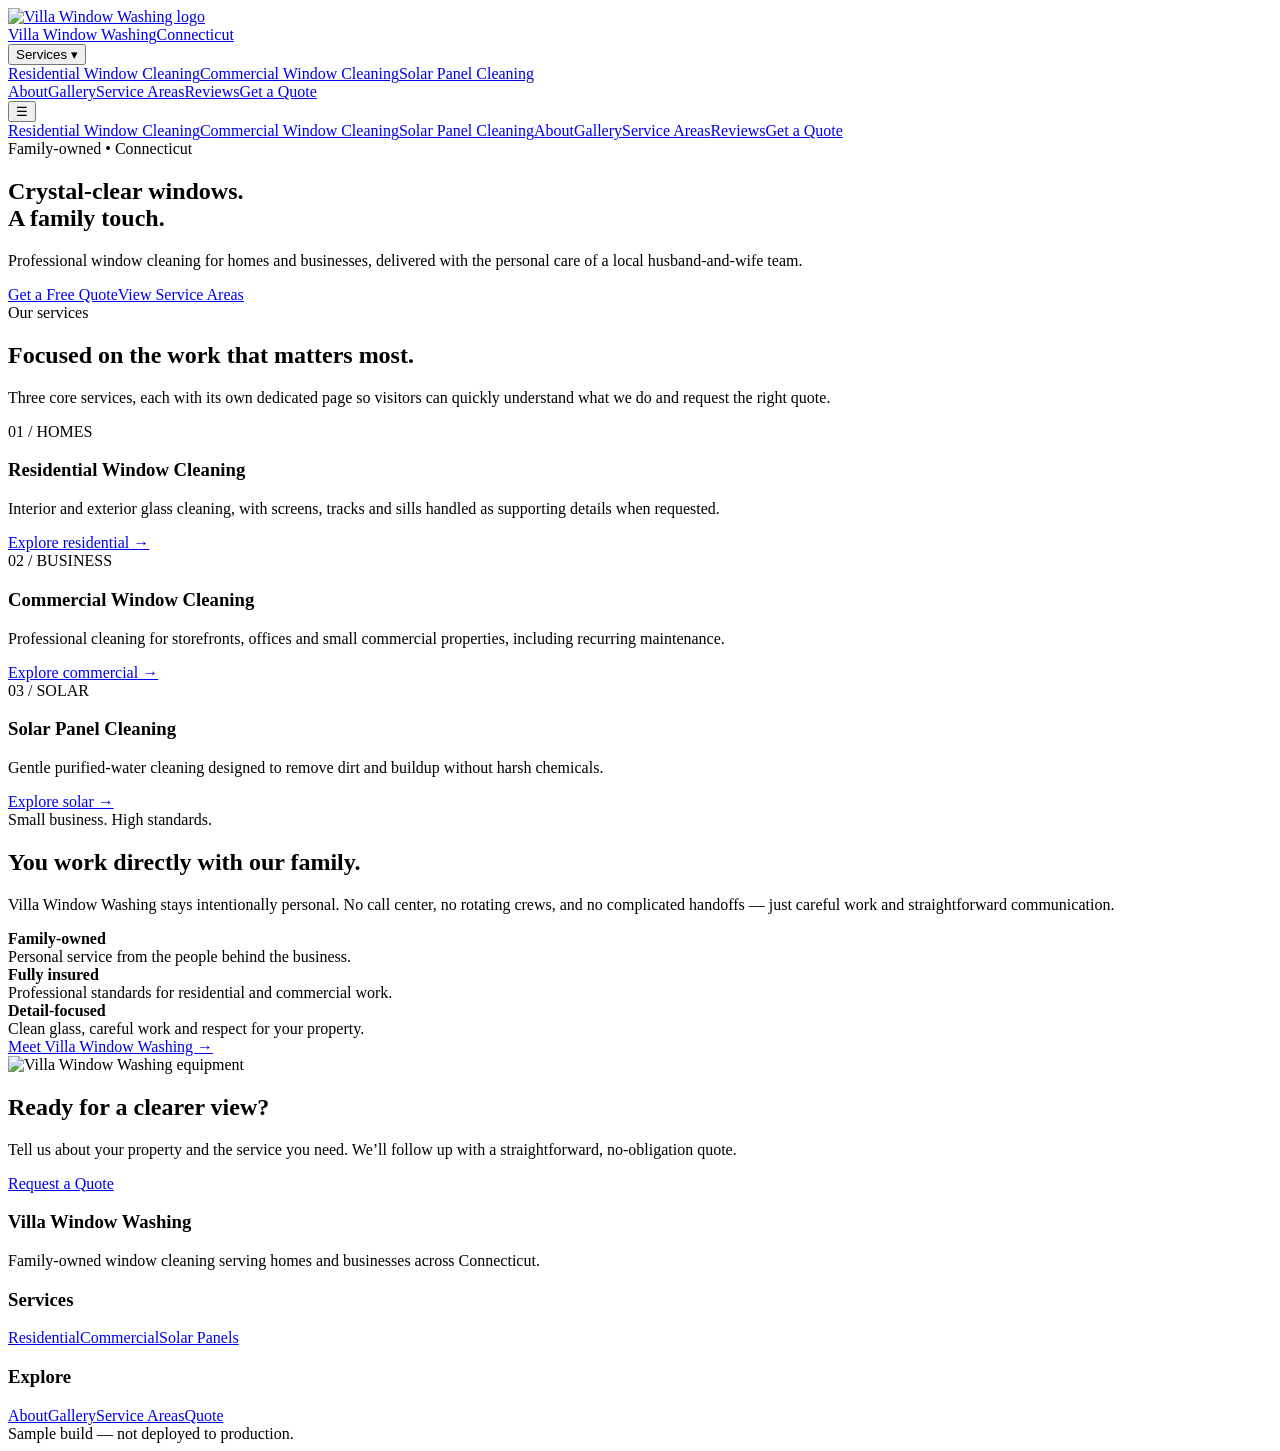
==== index.html @ 6cf1e71d "Add multi-page sample home page" ====
<!doctype html><html lang="en"><head><meta charset="utf-8"><meta name="viewport" content="width=device-width,initial-scale=1"><meta name="robots" content="noindex,nofollow"><title>Villa Window Washing — Multi-Page Sample</title><meta name="description" content="Sample multi-page expansion for Villa Window Washing."><link rel="preconnect" href="https://fonts.googleapis.com"><link rel="preconnect" href="https://fonts.gstatic.com" crossorigin><link href="https://fonts.googleapis.com/css2?family=Fraunces:opsz,wght@9..144,300..700&family=Inter:wght@400;500;600;700&display=swap" rel="stylesheet"><link rel="stylesheet" href="css/styles.css"></head><body><header><div class="wrap nav-shell"><a class="brand" href="index.html"><img src="https://villawindowwashing.com/bucket3.png" alt="Villa Window Washing logo"><div class="brand-copy">Villa Window Washing<span>Connecticut</span></div></a><nav class="desktop-nav" aria-label="Primary"><div class="dropdown"><button class="dropbtn">Services ▾</button><div class="dropdown-menu"><a href="services/residential-window-cleaning.html">Residential Window Cleaning</a><a href="services/commercial-window-cleaning.html">Commercial Window Cleaning</a><a href="services/solar-panel-cleaning.html">Solar Panel Cleaning</a></div></div><a href="about.html">About</a><a href="gallery.html">Gallery</a><a href="service-areas.html">Service Areas</a><a href="reviews.html">Reviews</a><a class="nav-cta" href="quote.html">Get a Quote</a></nav><button class="menu-toggle" aria-expanded="false" aria-label="Open navigation">☰</button></div><div class="mobile-menu"><a href="services/residential-window-cleaning.html">Residential Window Cleaning</a><a class="sub" href="services/commercial-window-cleaning.html">Commercial Window Cleaning</a><a class="sub" href="services/solar-panel-cleaning.html">Solar Panel Cleaning</a><a href="about.html">About</a><a href="gallery.html">Gallery</a><a href="service-areas.html">Service Areas</a><a href="reviews.html">Reviews</a><a href="quote.html">Get a Quote</a></div></header><main><section class="hero"><div class="wrap"><span class="eyebrow">Family-owned • Connecticut</span><h1>Crystal-clear windows.<br>A family touch.</h1><p>Professional window cleaning for homes and businesses, delivered with the personal care of a local husband-and-wife team.</p><div class="hero-actions"><a class="btn btn-primary" href="quote.html">Get a Free Quote</a><a class="btn btn-secondary" href="service-areas.html">View Service Areas</a></div></div></section><section class="alt"><div class="wrap"><div class="section-head"><span class="eyebrow">Our services</span><h2>Focused on the work that matters most.</h2><p>Three core services, each with its own dedicated page so visitors can quickly understand what we do and request the right quote.</p></div><div class="grid-3"><article class="card"><span class="card-number">01 / HOMES</span><h3>Residential Window Cleaning</h3><p>Interior and exterior glass cleaning, with screens, tracks and sills handled as supporting details when requested.</p><a class="service-link" href="services/residential-window-cleaning.html">Explore residential →</a></article><article class="card"><span class="card-number">02 / BUSINESS</span><h3>Commercial Window Cleaning</h3><p>Professional cleaning for storefronts, offices and small commercial properties, including recurring maintenance.</p><a class="service-link" href="services/commercial-window-cleaning.html">Explore commercial →</a></article><article class="card"><span class="card-number">03 / SOLAR</span><h3>Solar Panel Cleaning</h3><p>Gentle purified-water cleaning designed to remove dirt and buildup without harsh chemicals.</p><a class="service-link" href="services/solar-panel-cleaning.html">Explore solar →</a></article></div></div></section><section><div class="wrap split"><div><span class="eyebrow">Small business. High standards.</span><h2>You work directly with our family.</h2><p>Villa Window Washing stays intentionally personal. No call center, no rotating crews, and no complicated handoffs — just careful work and straightforward communication.</p><div class="checks"><div class="check"><div><b>Family-owned</b><br><span>Personal service from the people behind the business.</span></div></div><div class="check"><div><b>Fully insured</b><br><span>Professional standards for residential and commercial work.</span></div></div><div class="check"><div><b>Detail-focused</b><br><span>Clean glass, careful work and respect for your property.</span></div></div></div><a class="service-link" href="about.html">Meet Villa Window Washing →</a></div><div class="photo-card"><img src="https://villawindowwashing.com/Hose.jpg" alt="Villa Window Washing equipment"></div></div></section><section class="alt"><div class="wrap"><div class="cta-band"><div><h2>Ready for a clearer view?</h2><p>Tell us about your property and the service you need. We’ll follow up with a straightforward, no-obligation quote.</p></div><a class="btn" href="quote.html">Request a Quote</a></div></div></section></main><footer><div class="wrap"><div class="footer-grid"><div><h3>Villa Window Washing</h3><p>Family-owned window cleaning serving homes and businesses across Connecticut.</p></div><div><h3>Services</h3><a href="services/residential-window-cleaning.html">Residential</a><a href="services/commercial-window-cleaning.html">Commercial</a><a href="services/solar-panel-cleaning.html">Solar Panels</a></div><div><h3>Explore</h3><a href="about.html">About</a><a href="gallery.html">Gallery</a><a href="service-areas.html">Service Areas</a><a href="quote.html">Quote</a></div></div><div class="footer-bottom">Sample build — not deployed to production.</div></div></footer><script src="js/main.js"></script></body></html>
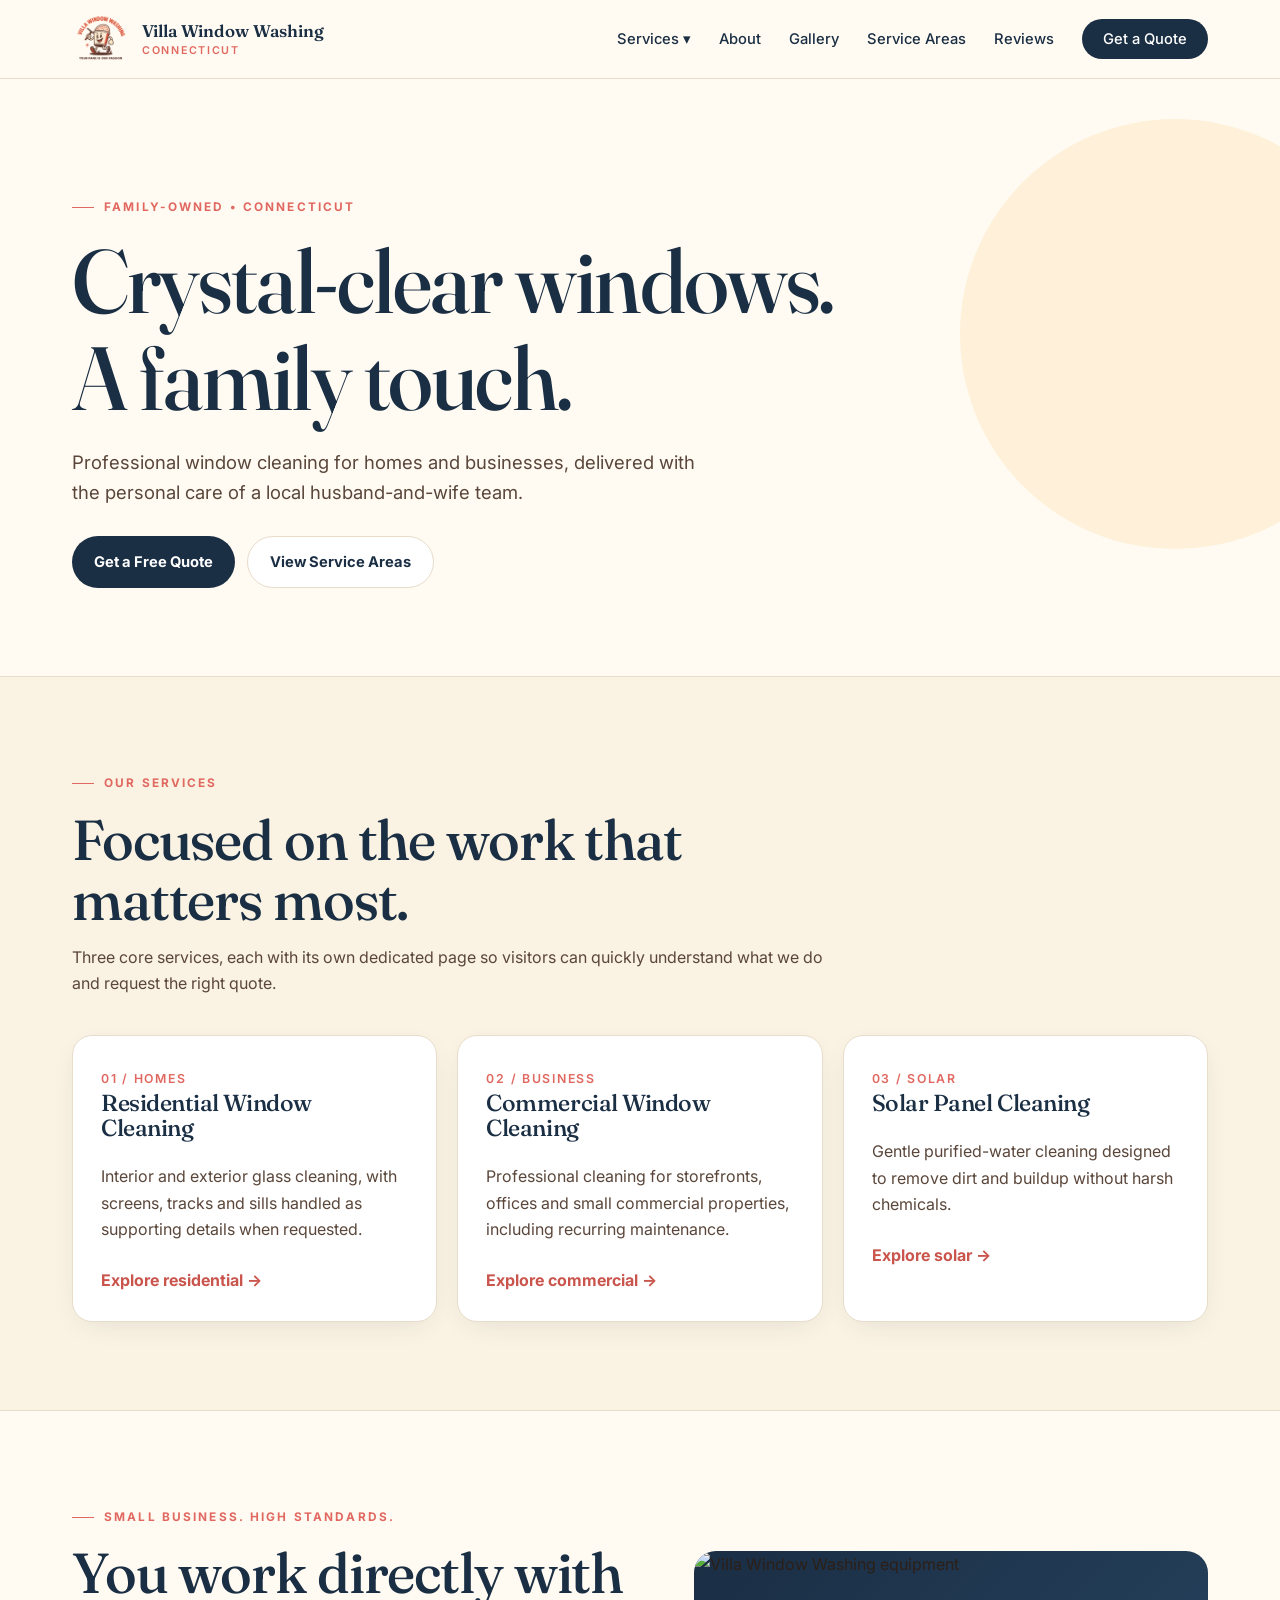
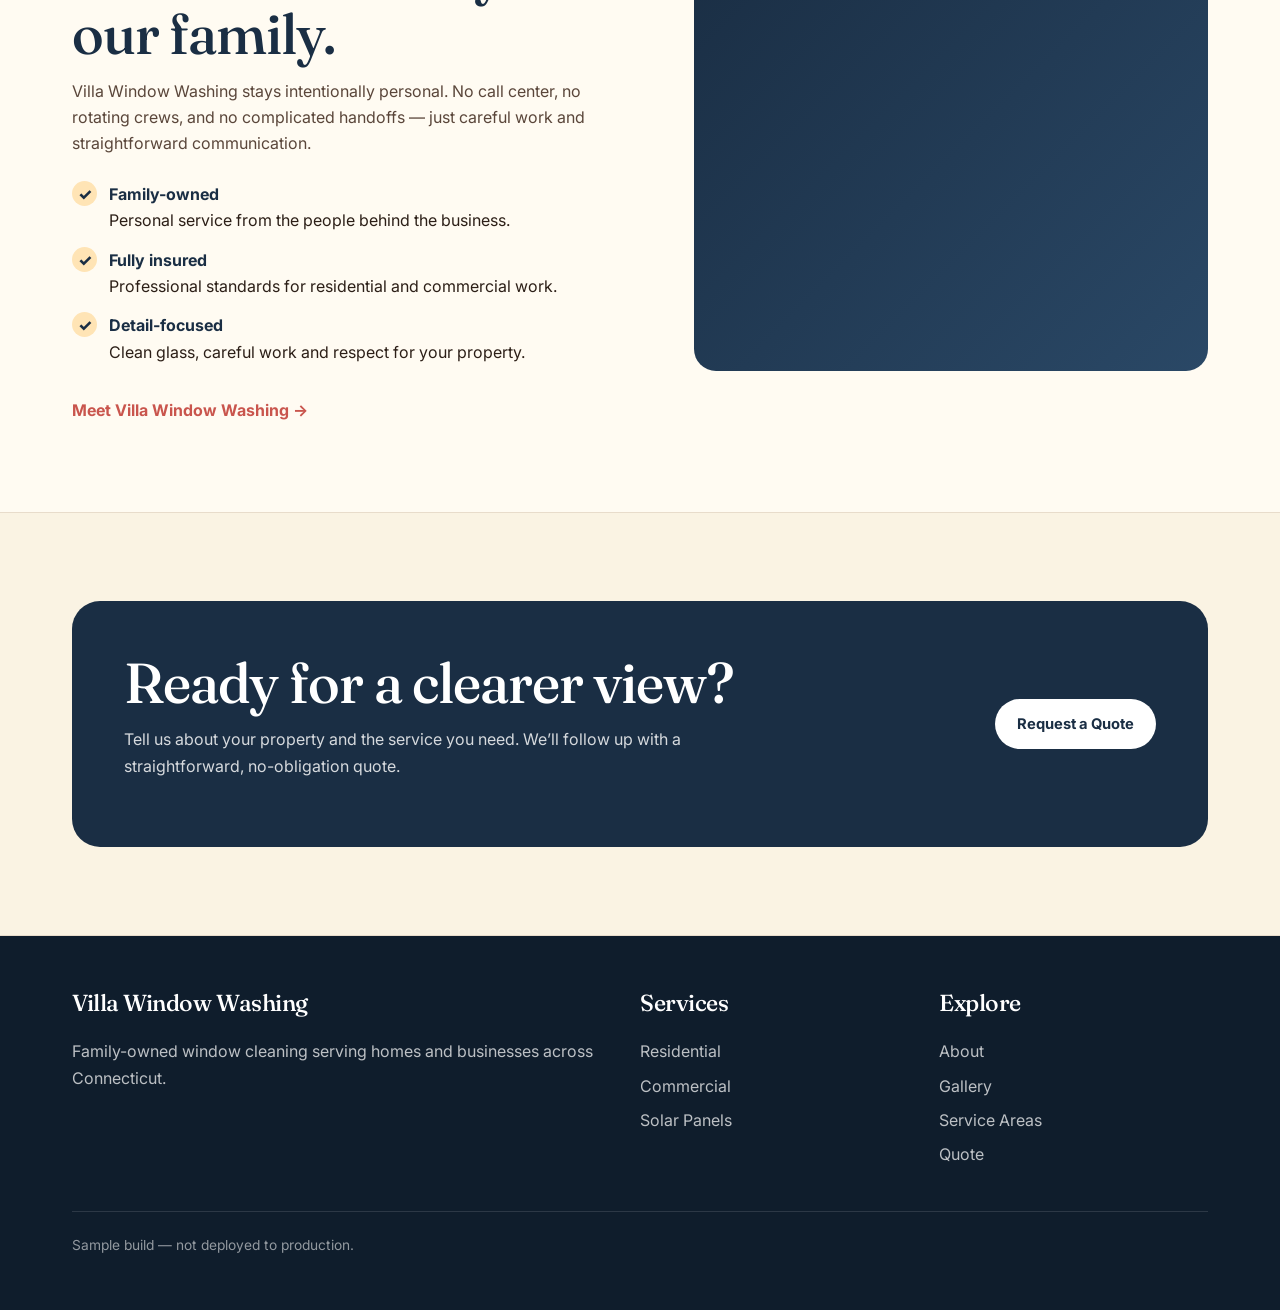
==== commit 0987ee0b: "Use local V2 logo asset" ====
--- a/index.html
+++ b/index.html
@@ -1 +1 @@
-<!doctype html><html lang="en"><head><meta charset="utf-8"><meta name="viewport" content="width=device-width,initial-scale=1"><meta name="robots" content="noindex,nofollow"><title>Villa Window Washing — Multi-Page Sample</title><meta name="description" content="Sample multi-page expansion for Villa Window Washing."><link rel="preconnect" href="https://fonts.googleapis.com"><link rel="preconnect" href="https://fonts.gstatic.com" crossorigin><link href="https://fonts.googleapis.com/css2?family=Fraunces:opsz,wght@9..144,300..700&family=Inter:wght@400;500;600;700&display=swap" rel="stylesheet"><link rel="stylesheet" href="css/styles.css"></head><body><header><div class="wrap nav-shell"><a class="brand" href="index.html"><img src="https://villawindowwashing.com/bucket3.png" alt="Villa Window Washing logo"><div class="brand-copy">Villa Window Washing<span>Connecticut</span></div></a><nav class="desktop-nav" aria-label="Primary"><div class="dropdown"><button class="dropbtn">Services ▾</button><div class="dropdown-menu"><a href="services/residential-window-cleaning.html">Residential Window Cleaning</a><a href="services/commercial-window-cleaning.html">Commercial Window Cleaning</a><a href="services/solar-panel-cleaning.html">Solar Panel Cleaning</a></div></div><a href="about.html">About</a><a href="gallery.html">Gallery</a><a href="service-areas.html">Service Areas</a><a href="reviews.html">Reviews</a><a class="nav-cta" href="quote.html">Get a Quote</a></nav><button class="menu-toggle" aria-expanded="false" aria-label="Open navigation">☰</button></div><div class="mobile-menu"><a href="services/residential-window-cleaning.html">Residential Window Cleaning</a><a class="sub" href="services/commercial-window-cleaning.html">Commercial Window Cleaning</a><a class="sub" href="services/solar-panel-cleaning.html">Solar Panel Cleaning</a><a href="about.html">About</a><a href="gallery.html">Gallery</a><a href="service-areas.html">Service Areas</a><a href="reviews.html">Reviews</a><a href="quote.html">Get a Quote</a></div></header><main><section class="hero"><div class="wrap"><span class="eyebrow">Family-owned • Connecticut</span><h1>Crystal-clear windows.<br>A family touch.</h1><p>Professional window cleaning for homes and businesses, delivered with the personal care of a local husband-and-wife team.</p><div class="hero-actions"><a class="btn btn-primary" href="quote.html">Get a Free Quote</a><a class="btn btn-secondary" href="service-areas.html">View Service Areas</a></div></div></section><section class="alt"><div class="wrap"><div class="section-head"><span class="eyebrow">Our services</span><h2>Focused on the work that matters most.</h2><p>Three core services, each with its own dedicated page so visitors can quickly understand what we do and request the right quote.</p></div><div class="grid-3"><article class="card"><span class="card-number">01 / HOMES</span><h3>Residential Window Cleaning</h3><p>Interior and exterior glass cleaning, with screens, tracks and sills handled as supporting details when requested.</p><a class="service-link" href="services/residential-window-cleaning.html">Explore residential →</a></article><article class="card"><span class="card-number">02 / BUSINESS</span><h3>Commercial Window Cleaning</h3><p>Professional cleaning for storefronts, offices and small commercial properties, including recurring maintenance.</p><a class="service-link" href="services/commercial-window-cleaning.html">Explore commercial →</a></article><article class="card"><span class="card-number">03 / SOLAR</span><h3>Solar Panel Cleaning</h3><p>Gentle purified-water cleaning designed to remove dirt and buildup without harsh chemicals.</p><a class="service-link" href="services/solar-panel-cleaning.html">Explore solar →</a></article></div></div></section><section><div class="wrap split"><div><span class="eyebrow">Small business. High standards.</span><h2>You work directly with our family.</h2><p>Villa Window Washing stays intentionally personal. No call center, no rotating crews, and no complicated handoffs — just careful work and straightforward communication.</p><div class="checks"><div class="check"><div><b>Family-owned</b><br><span>Personal service from the people behind the business.</span></div></div><div class="check"><div><b>Fully insured</b><br><span>Professional standards for residential and commercial work.</span></div></div><div class="check"><div><b>Detail-focused</b><br><span>Clean glass, careful work and respect for your property.</span></div></div></div><a class="service-link" href="about.html">Meet Villa Window Washing →</a></div><div class="photo-card"><img src="https://villawindowwashing.com/Hose.jpg" alt="Villa Window Washing equipment"></div></div></section><section class="alt"><div class="wrap"><div class="cta-band"><div><h2>Ready for a clearer view?</h2><p>Tell us about your property and the service you need. We’ll follow up with a straightforward, no-obligation quote.</p></div><a class="btn" href="quote.html">Request a Quote</a></div></div></section></main><footer><div class="wrap"><div class="footer-grid"><div><h3>Villa Window Washing</h3><p>Family-owned window cleaning serving homes and businesses across Connecticut.</p></div><div><h3>Services</h3><a href="services/residential-window-cleaning.html">Residential</a><a href="services/commercial-window-cleaning.html">Commercial</a><a href="services/solar-panel-cleaning.html">Solar Panels</a></div><div><h3>Explore</h3><a href="about.html">About</a><a href="gallery.html">Gallery</a><a href="service-areas.html">Service Areas</a><a href="quote.html">Quote</a></div></div><div class="footer-bottom">Sample build — not deployed to production.</div></div></footer><script src="js/main.js"></script></body></html>+<!doctype html><html lang="en"><head><meta charset="utf-8"><meta name="viewport" content="width=device-width,initial-scale=1"><meta name="robots" content="noindex,nofollow"><title>Villa Window Washing — Multi-Page Sample</title><meta name="description" content="Sample multi-page expansion for Villa Window Washing."><link rel="preconnect" href="https://fonts.googleapis.com"><link rel="preconnect" href="https://fonts.gstatic.com" crossorigin><link href="https://fonts.googleapis.com/css2?family=Fraunces:opsz,wght@9..144,300..700&family=Inter:wght@400;500;600;700&display=swap" rel="stylesheet"><link rel="stylesheet" href="css/styles.css"></head><body><header><div class="wrap nav-shell"><a class="brand" href="index.html"><img src="/images/brand/bucket3.png" alt="Villa Window Washing logo"><div class="brand-copy">Villa Window Washing<span>Connecticut</span></div></a><nav class="desktop-nav" aria-label="Primary"><div class="dropdown"><button class="dropbtn">Services ▾</button><div class="dropdown-menu"><a href="services/residential-window-cleaning.html">Residential Window Cleaning</a><a href="services/commercial-window-cleaning.html">Commercial Window Cleaning</a><a href="services/solar-panel-cleaning.html">Solar Panel Cleaning</a></div></div><a href="about.html">About</a><a href="gallery.html">Gallery</a><a href="service-areas.html">Service Areas</a><a href="reviews.html">Reviews</a><a class="nav-cta" href="quote.html">Get a Quote</a></nav><button class="menu-toggle" aria-expanded="false" aria-label="Open navigation">☰</button></div><div class="mobile-menu"><a href="services/residential-window-cleaning.html">Residential Window Cleaning</a><a class="sub" href="services/commercial-window-cleaning.html">Commercial Window Cleaning</a><a class="sub" href="services/solar-panel-cleaning.html">Solar Panel Cleaning</a><a href="about.html">About</a><a href="gallery.html">Gallery</a><a href="service-areas.html">Service Areas</a><a href="reviews.html">Reviews</a><a href="quote.html">Get a Quote</a></div></header><main><section class="hero"><div class="wrap"><span class="eyebrow">Family-owned • Connecticut</span><h1>Crystal-clear windows.<br>A family touch.</h1><p>Professional window cleaning for homes and businesses, delivered with the personal care of a local husband-and-wife team.</p><div class="hero-actions"><a class="btn btn-primary" href="quote.html">Get a Free Quote</a><a class="btn btn-secondary" href="service-areas.html">View Service Areas</a></div></div></section><section class="alt"><div class="wrap"><div class="section-head"><span class="eyebrow">Our services</span><h2>Focused on the work that matters most.</h2><p>Three core services, each with its own dedicated page so visitors can quickly understand what we do and request the right quote.</p></div><div class="grid-3"><article class="card"><span class="card-number">01 / HOMES</span><h3>Residential Window Cleaning</h3><p>Interior and exterior glass cleaning, with screens, tracks and sills handled as supporting details when requested.</p><a class="service-link" href="services/residential-window-cleaning.html">Explore residential →</a></article><article class="card"><span class="card-number">02 / BUSINESS</span><h3>Commercial Window Cleaning</h3><p>Professional cleaning for storefronts, offices and small commercial properties, including recurring maintenance.</p><a class="service-link" href="services/commercial-window-cleaning.html">Explore commercial →</a></article><article class="card"><span class="card-number">03 / SOLAR</span><h3>Solar Panel Cleaning</h3><p>Gentle purified-water cleaning designed to remove dirt and buildup without harsh chemicals.</p><a class="service-link" href="services/solar-panel-cleaning.html">Explore solar →</a></article></div></div></section><section><div class="wrap split"><div><span class="eyebrow">Small business. High standards.</span><h2>You work directly with our family.</h2><p>Villa Window Washing stays intentionally personal. No call center, no rotating crews, and no complicated handoffs — just careful work and straightforward communication.</p><div class="checks"><div class="check"><div><b>Family-owned</b><br><span>Personal service from the people behind the business.</span></div></div><div class="check"><div><b>Fully insured</b><br><span>Professional standards for residential and commercial work.</span></div></div><div class="check"><div><b>Detail-focused</b><br><span>Clean glass, careful work and respect for your property.</span></div></div></div><a class="service-link" href="about.html">Meet Villa Window Washing →</a></div><div class="photo-card"><img src="https://villawindowwashing.com/Hose.jpg" alt="Villa Window Washing equipment"></div></div></section><section class="alt"><div class="wrap"><div class="cta-band"><div><h2>Ready for a clearer view?</h2><p>Tell us about your property and the service you need. We’ll follow up with a straightforward, no-obligation quote.</p></div><a class="btn" href="quote.html">Request a Quote</a></div></div></section></main><footer><div class="wrap"><div class="footer-grid"><div><h3>Villa Window Washing</h3><p>Family-owned window cleaning serving homes and businesses across Connecticut.</p></div><div><h3>Services</h3><a href="services/residential-window-cleaning.html">Residential</a><a href="services/commercial-window-cleaning.html">Commercial</a><a href="services/solar-panel-cleaning.html">Solar Panels</a></div><div><h3>Explore</h3><a href="about.html">About</a><a href="gallery.html">Gallery</a><a href="service-areas.html">Service Areas</a><a href="quote.html">Quote</a></div></div><div class="footer-bottom">Sample build — not deployed to production.</div></div></footer><script src="js/main.js"></script></body></html>
--- a/css/styles.css
+++ b/css/styles.css
@@ -0,0 +1,21 @@
+:root {
+  --coral:#e16860; --coral-deep:#c9554d; --coral-soft:#f5b5af;
+  --peach:#ffe4b5; --peach-soft:#fff1d9; --cream:#fffbf2; --cream-warm:#faf3e3;
+  --navy:#1a2e44; --navy-deep:#0f1d2c; --navy-soft:#2a4866;
+  --ink:#2c1f17; --ink-soft:#5a463a; --line:#e8dccb;
+  --radius-sm:6px; --radius:12px; --radius-lg:20px;
+  --shadow-soft:0 8px 30px -12px rgba(26,46,68,.15);
+  --shadow-hover:0 20px 40px -15px rgba(26,46,68,.25);
+  --max-w:1200px;
+}
+*{box-sizing:border-box} html{scroll-behavior:smooth} body{margin:0;font-family:Inter,sans-serif;background:var(--cream);color:var(--ink);line-height:1.65;-webkit-font-smoothing:antialiased}
+a{color:inherit} img{max-width:100%;display:block}
+h1,h2,h3,h4{font-family:Fraunces,serif;color:var(--navy);font-weight:500;line-height:1.08;letter-spacing:-.02em;margin-top:0}
+h1{font-size:clamp(3rem,7vw,6.4rem);max-width:900px;margin-bottom:1.25rem} h2{font-size:clamp(2.2rem,4.4vw,4rem);margin-bottom:.8rem} h3{font-size:1.45rem} p{color:var(--ink-soft);margin:0 0 1rem}.wrap{max-width:var(--max-w);margin:auto;padding:0 32px}.eyebrow{display:inline-flex;align-items:center;gap:10px;color:var(--coral);font-weight:700;text-transform:uppercase;font-size:.74rem;letter-spacing:.18em;margin-bottom:1rem}.eyebrow:before{content:"";width:22px;height:1px;background:var(--coral)}
+header{position:sticky;top:0;z-index:1000;background:rgba(255,251,242,.94);backdrop-filter:blur(14px);border-bottom:1px solid var(--line)}.nav-shell{height:78px;display:flex;align-items:center;justify-content:space-between;gap:24px}.brand{text-decoration:none;display:flex;align-items:center;gap:12px}.brand img{width:58px;height:58px;object-fit:contain}.brand-copy{font-family:Fraunces,serif;font-size:1.06rem;font-weight:600;color:var(--navy);line-height:1.05}.brand-copy span{display:block;font-family:Inter,sans-serif;color:var(--coral);font-size:.67rem;text-transform:uppercase;letter-spacing:.16em;margin-top:5px}.desktop-nav{display:flex;align-items:center;gap:28px}.desktop-nav>a,.dropbtn{border:0;background:none;text-decoration:none;color:var(--navy);font:500 .92rem Inter,sans-serif;cursor:pointer;padding:28px 0}.desktop-nav>a:not(.nav-cta):hover,.dropbtn:hover{color:var(--coral)}.nav-cta{background:var(--navy)!important;color:#fff!important;padding:11px 21px!important;border-radius:999px;text-decoration:none}.nav-cta:hover{background:var(--coral)!important}.dropdown{position:relative}.dropdown-menu{display:none;position:absolute;top:67px;left:-18px;width:300px;background:#fff;border:1px solid var(--line);border-radius:16px;padding:10px;box-shadow:var(--shadow-hover)}.dropdown:hover .dropdown-menu,.dropdown:focus-within .dropdown-menu{display:block}.dropdown-menu a{display:block;padding:12px 14px;border-radius:10px;text-decoration:none;color:var(--navy);font-size:.91rem}.dropdown-menu a:hover{background:var(--peach-soft);color:var(--coral-deep)}.menu-toggle{display:none;border:1px solid var(--line);background:#fff;width:45px;height:45px;border-radius:50%;font-size:1.2rem;color:var(--navy)}.mobile-menu{display:none;border-top:1px solid var(--line);padding:16px 32px 24px}.mobile-menu.open{display:block}.mobile-menu a{display:block;padding:11px 0;text-decoration:none;color:var(--navy);font-weight:600}.mobile-menu .sub{padding-left:18px;font-weight:500;color:var(--ink-soft)}
+.hero{padding:110px 0 88px;position:relative;overflow:hidden}.hero:after{content:"";position:absolute;width:430px;height:430px;border-radius:50%;background:var(--peach-soft);right:-110px;top:40px;z-index:-1}.hero p{font-size:1.16rem;max-width:650px}.hero-actions{display:flex;gap:12px;flex-wrap:wrap;margin-top:28px}.btn{display:inline-flex;align-items:center;justify-content:center;padding:13px 22px;border-radius:999px;text-decoration:none;font-weight:700;font-size:.92rem}.btn-primary{background:var(--navy);color:white}.btn-primary:hover{background:var(--coral)}.btn-secondary{border:1px solid var(--line);background:#fff;color:var(--navy)}
+section{padding:88px 0}.alt{background:var(--cream-warm);border-top:1px solid var(--line);border-bottom:1px solid var(--line)}.section-head{max-width:760px;margin-bottom:38px}.grid-3{display:grid;grid-template-columns:repeat(3,1fr);gap:20px}.grid-2{display:grid;grid-template-columns:repeat(2,1fr);gap:24px}.card{background:#fff;border:1px solid var(--line);border-radius:var(--radius-lg);padding:28px;box-shadow:var(--shadow-soft);transition:.25s}.card:hover{transform:translateY(-4px);box-shadow:var(--shadow-hover)}.card-number{font:600 .77rem Inter,sans-serif;color:var(--coral);letter-spacing:.14em}.service-link{display:inline-block;margin-top:8px;color:var(--coral-deep);font-weight:700;text-decoration:none}.photo-card{overflow:hidden;border-radius:22px;min-height:420px;background:linear-gradient(135deg,var(--navy),var(--navy-soft));position:relative}.photo-card img{width:100%;height:100%;object-fit:cover;position:absolute}.split{display:grid;grid-template-columns:1.05fr .95fr;gap:54px;align-items:center}.checks{display:grid;gap:13px;margin:24px 0}.check{display:flex;gap:12px}.check b{color:var(--navy)}.check:before{content:"✓";display:grid;place-items:center;width:25px;height:25px;min-width:25px;border-radius:50%;background:var(--peach);color:var(--navy);font-weight:800}.cta-band{background:var(--navy);border-radius:28px;padding:52px;color:white;display:flex;align-items:center;justify-content:space-between;gap:30px}.cta-band h2,.cta-band p{color:white}.cta-band p{opacity:.82;max-width:620px}.cta-band .btn{background:white;color:var(--navy)}
+.quote-form{display:grid;grid-template-columns:1fr 1fr;gap:18px}.field{display:flex;flex-direction:column;gap:7px}.field.full{grid-column:1/-1}.field label{font-weight:700;color:var(--navy);font-size:.88rem}.field input,.field select,.field textarea{font:inherit;padding:14px;border:1px solid var(--line);border-radius:12px;background:white;color:var(--ink)}.field textarea{min-height:135px;resize:vertical}.gallery-grid{columns:3 280px;column-gap:18px}.gallery-grid img{width:100%;border-radius:16px;margin-bottom:18px;break-inside:avoid;border:1px solid var(--line)}.review{font-family:Fraunces,serif;font-size:1.25rem;color:var(--navy)}.cities{display:flex;flex-wrap:wrap;gap:10px}.pill{border:1px solid var(--line);background:#fff;border-radius:999px;padding:9px 14px;color:var(--navy);font-weight:600;font-size:.88rem}
+footer{padding:54px 0;background:var(--navy-deep);color:white}.footer-grid{display:grid;grid-template-columns:2fr 1fr 1fr;gap:30px}.footer-grid p,.footer-grid a{color:rgba(255,255,255,.72)}.footer-grid a{text-decoration:none;display:block;margin:8px 0}.footer-grid h3{color:white}.footer-bottom{border-top:1px solid rgba(255,255,255,.12);margin-top:35px;padding-top:22px;color:rgba(255,255,255,.55);font-size:.86rem}
+@media(max-width:900px){.desktop-nav{display:none}.menu-toggle{display:block}.split,.grid-3,.grid-2,.footer-grid{grid-template-columns:1fr}.hero{padding:80px 0 64px}.wrap{padding:0 22px}.cta-band{align-items:flex-start;flex-direction:column}.gallery-grid{columns:2}.photo-card{min-height:330px}}
+@media(max-width:600px){h1{font-size:clamp(2.7rem,13vw,4.3rem)}section{padding:65px 0}.gallery-grid{columns:1}.quote-form{grid-template-columns:1fr}.field.full{grid-column:auto}.brand-copy{display:none}.nav-shell{height:70px}}
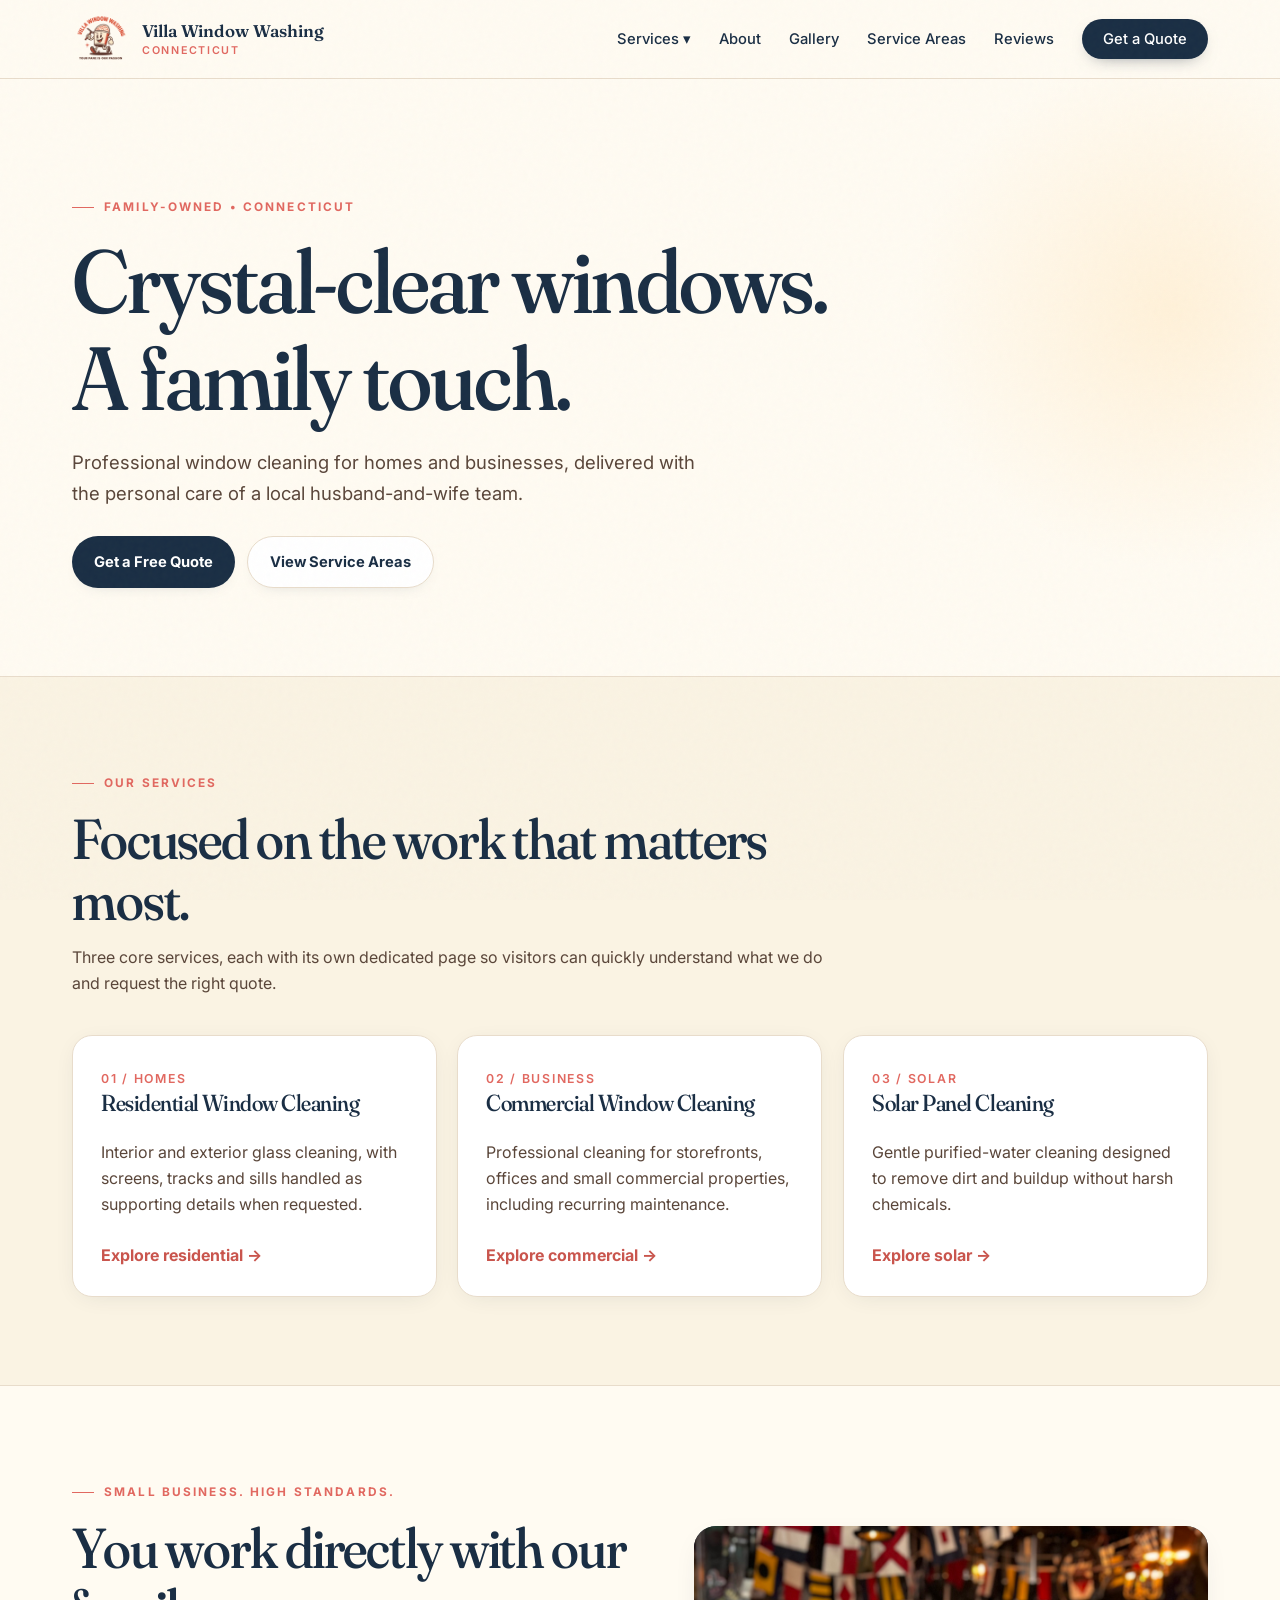
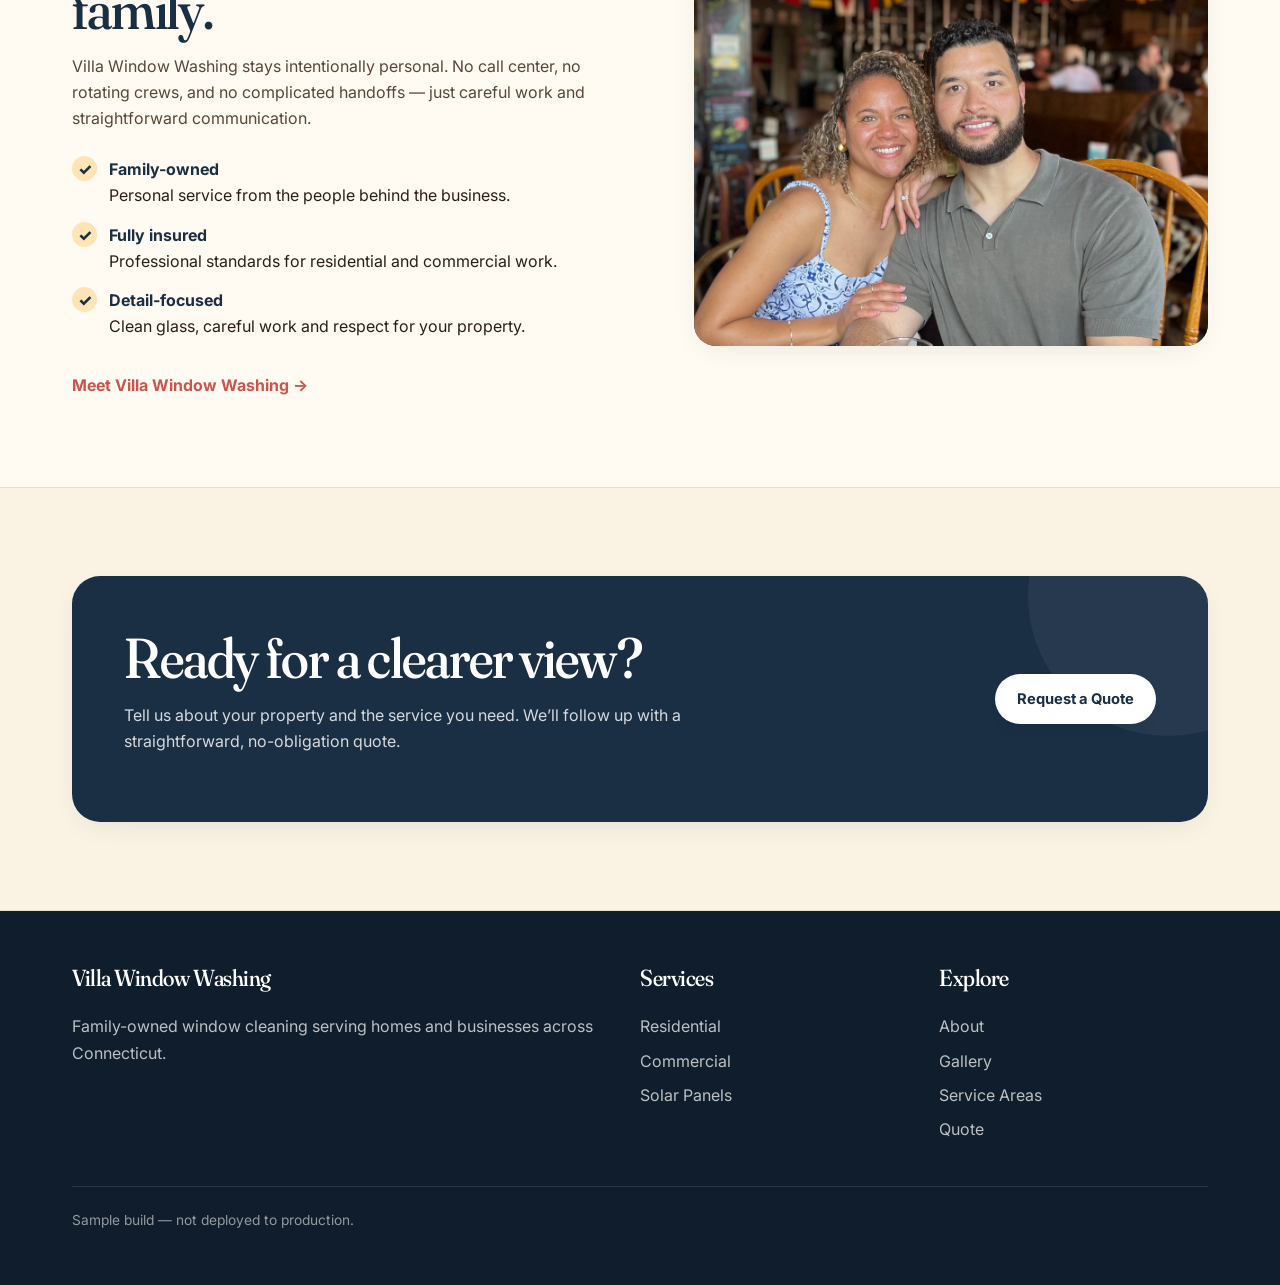
==== commit e4588010: "Use family photo on homepage" ====
--- a/index.html
+++ b/index.html
@@ -1 +1 @@
-<!doctype html><html lang="en"><head><meta charset="utf-8"><meta name="viewport" content="width=device-width,initial-scale=1"><meta name="robots" content="noindex,nofollow"><title>Villa Window Washing — Multi-Page Sample</title><meta name="description" content="Sample multi-page expansion for Villa Window Washing."><link rel="preconnect" href="https://fonts.googleapis.com"><link rel="preconnect" href="https://fonts.gstatic.com" crossorigin><link href="https://fonts.googleapis.com/css2?family=Fraunces:opsz,wght@9..144,300..700&family=Inter:wght@400;500;600;700&display=swap" rel="stylesheet"><link rel="stylesheet" href="css/styles.css"></head><body><header><div class="wrap nav-shell"><a class="brand" href="index.html"><img src="/images/brand/bucket3.png" alt="Villa Window Washing logo"><div class="brand-copy">Villa Window Washing<span>Connecticut</span></div></a><nav class="desktop-nav" aria-label="Primary"><div class="dropdown"><button class="dropbtn">Services ▾</button><div class="dropdown-menu"><a href="services/residential-window-cleaning.html">Residential Window Cleaning</a><a href="services/commercial-window-cleaning.html">Commercial Window Cleaning</a><a href="services/solar-panel-cleaning.html">Solar Panel Cleaning</a></div></div><a href="about.html">About</a><a href="gallery.html">Gallery</a><a href="service-areas.html">Service Areas</a><a href="reviews.html">Reviews</a><a class="nav-cta" href="quote.html">Get a Quote</a></nav><button class="menu-toggle" aria-expanded="false" aria-label="Open navigation">☰</button></div><div class="mobile-menu"><a href="services/residential-window-cleaning.html">Residential Window Cleaning</a><a class="sub" href="services/commercial-window-cleaning.html">Commercial Window Cleaning</a><a class="sub" href="services/solar-panel-cleaning.html">Solar Panel Cleaning</a><a href="about.html">About</a><a href="gallery.html">Gallery</a><a href="service-areas.html">Service Areas</a><a href="reviews.html">Reviews</a><a href="quote.html">Get a Quote</a></div></header><main><section class="hero"><div class="wrap"><span class="eyebrow">Family-owned • Connecticut</span><h1>Crystal-clear windows.<br>A family touch.</h1><p>Professional window cleaning for homes and businesses, delivered with the personal care of a local husband-and-wife team.</p><div class="hero-actions"><a class="btn btn-primary" href="quote.html">Get a Free Quote</a><a class="btn btn-secondary" href="service-areas.html">View Service Areas</a></div></div></section><section class="alt"><div class="wrap"><div class="section-head"><span class="eyebrow">Our services</span><h2>Focused on the work that matters most.</h2><p>Three core services, each with its own dedicated page so visitors can quickly understand what we do and request the right quote.</p></div><div class="grid-3"><article class="card"><span class="card-number">01 / HOMES</span><h3>Residential Window Cleaning</h3><p>Interior and exterior glass cleaning, with screens, tracks and sills handled as supporting details when requested.</p><a class="service-link" href="services/residential-window-cleaning.html">Explore residential →</a></article><article class="card"><span class="card-number">02 / BUSINESS</span><h3>Commercial Window Cleaning</h3><p>Professional cleaning for storefronts, offices and small commercial properties, including recurring maintenance.</p><a class="service-link" href="services/commercial-window-cleaning.html">Explore commercial →</a></article><article class="card"><span class="card-number">03 / SOLAR</span><h3>Solar Panel Cleaning</h3><p>Gentle purified-water cleaning designed to remove dirt and buildup without harsh chemicals.</p><a class="service-link" href="services/solar-panel-cleaning.html">Explore solar →</a></article></div></div></section><section><div class="wrap split"><div><span class="eyebrow">Small business. High standards.</span><h2>You work directly with our family.</h2><p>Villa Window Washing stays intentionally personal. No call center, no rotating crews, and no complicated handoffs — just careful work and straightforward communication.</p><div class="checks"><div class="check"><div><b>Family-owned</b><br><span>Personal service from the people behind the business.</span></div></div><div class="check"><div><b>Fully insured</b><br><span>Professional standards for residential and commercial work.</span></div></div><div class="check"><div><b>Detail-focused</b><br><span>Clean glass, careful work and respect for your property.</span></div></div></div><a class="service-link" href="about.html">Meet Villa Window Washing →</a></div><div class="photo-card"><img src="https://villawindowwashing.com/Hose.jpg" alt="Villa Window Washing equipment"></div></div></section><section class="alt"><div class="wrap"><div class="cta-band"><div><h2>Ready for a clearer view?</h2><p>Tell us about your property and the service you need. We’ll follow up with a straightforward, no-obligation quote.</p></div><a class="btn" href="quote.html">Request a Quote</a></div></div></section></main><footer><div class="wrap"><div class="footer-grid"><div><h3>Villa Window Washing</h3><p>Family-owned window cleaning serving homes and businesses across Connecticut.</p></div><div><h3>Services</h3><a href="services/residential-window-cleaning.html">Residential</a><a href="services/commercial-window-cleaning.html">Commercial</a><a href="services/solar-panel-cleaning.html">Solar Panels</a></div><div><h3>Explore</h3><a href="about.html">About</a><a href="gallery.html">Gallery</a><a href="service-areas.html">Service Areas</a><a href="quote.html">Quote</a></div></div><div class="footer-bottom">Sample build — not deployed to production.</div></div></footer><script src="js/main.js"></script></body></html>+<!doctype html><html lang="en"><head><meta charset="utf-8"><meta name="viewport" content="width=device-width,initial-scale=1"><meta name="robots" content="noindex,nofollow"><title>Villa Window Washing — Multi-Page Sample</title><meta name="description" content="Sample multi-page expansion for Villa Window Washing."><link rel="preconnect" href="https://fonts.googleapis.com"><link rel="preconnect" href="https://fonts.gstatic.com" crossorigin><link href="https://fonts.googleapis.com/css2?family=Fraunces:opsz,wght@9..144,300..700&family=Inter:wght@400;500;600;700&display=swap" rel="stylesheet"><link rel="stylesheet" href="css/styles.css"></head><body><header><div class="wrap nav-shell"><a class="brand" href="index.html"><img src="images/brand/bucket3.png" alt="Villa Window Washing logo"><div class="brand-copy">Villa Window Washing<span>Connecticut</span></div></a><nav class="desktop-nav" aria-label="Primary"><div class="dropdown"><button class="dropbtn">Services ▾</button><div class="dropdown-menu"><a href="services/residential-window-cleaning.html">Residential Window Cleaning</a><a href="services/commercial-window-cleaning.html">Commercial Window Cleaning</a><a href="services/solar-panel-cleaning.html">Solar Panel Cleaning</a></div></div><a href="about.html">About</a><a href="gallery.html">Gallery</a><a href="service-areas.html">Service Areas</a><a href="reviews.html">Reviews</a><a class="nav-cta" href="quote.html">Get a Quote</a></nav><button class="menu-toggle" aria-expanded="false" aria-label="Open navigation">☰</button></div><div class="mobile-menu"><a href="services/residential-window-cleaning.html">Residential Window Cleaning</a><a class="sub" href="services/commercial-window-cleaning.html">Commercial Window Cleaning</a><a class="sub" href="services/solar-panel-cleaning.html">Solar Panel Cleaning</a><a href="about.html">About</a><a href="gallery.html">Gallery</a><a href="service-areas.html">Service Areas</a><a href="reviews.html">Reviews</a><a href="quote.html">Get a Quote</a></div></header><main><section class="hero"><div class="wrap"><span class="eyebrow">Family-owned • Connecticut</span><h1>Crystal-clear windows.<br>A family touch.</h1><p>Professional window cleaning for homes and businesses, delivered with the personal care of a local husband-and-wife team.</p><div class="hero-actions"><a class="btn btn-primary" href="quote.html">Get a Free Quote</a><a class="btn btn-secondary" href="service-areas.html">View Service Areas</a></div></div></section><section class="alt"><div class="wrap"><div class="section-head"><span class="eyebrow">Our services</span><h2>Focused on the work that matters most.</h2><p>Three core services, each with its own dedicated page so visitors can quickly understand what we do and request the right quote.</p></div><div class="grid-3"><article class="card"><span class="card-number">01 / HOMES</span><h3>Residential Window Cleaning</h3><p>Interior and exterior glass cleaning, with screens, tracks and sills handled as supporting details when requested.</p><a class="service-link" href="services/residential-window-cleaning.html">Explore residential →</a></article><article class="card"><span class="card-number">02 / BUSINESS</span><h3>Commercial Window Cleaning</h3><p>Professional cleaning for storefronts, offices and small commercial properties, including recurring maintenance.</p><a class="service-link" href="services/commercial-window-cleaning.html">Explore commercial →</a></article><article class="card"><span class="card-number">03 / SOLAR</span><h3>Solar Panel Cleaning</h3><p>Gentle purified-water cleaning designed to remove dirt and buildup without harsh chemicals.</p><a class="service-link" href="services/solar-panel-cleaning.html">Explore solar →</a></article></div></div></section><section><div class="wrap split"><div><span class="eyebrow">Small business. High standards.</span><h2>You work directly with our family.</h2><p>Villa Window Washing stays intentionally personal. No call center, no rotating crews, and no complicated handoffs — just careful work and straightforward communication.</p><div class="checks"><div class="check"><div><b>Family-owned</b><br><span>Personal service from the people behind the business.</span></div></div><div class="check"><div><b>Fully insured</b><br><span>Professional standards for residential and commercial work.</span></div></div><div class="check"><div><b>Detail-focused</b><br><span>Clean glass, careful work and respect for your property.</span></div></div></div><a class="service-link" href="about.html">Meet Villa Window Washing →</a></div><div class="photo-card"><img src="images/me/Us.jpeg" alt="Villa Window Washing family team"></div></div></section><section class="alt"><div class="wrap"><div class="cta-band"><div><h2>Ready for a clearer view?</h2><p>Tell us about your property and the service you need. We’ll follow up with a straightforward, no-obligation quote.</p></div><a class="btn" href="quote.html">Request a Quote</a></div></div></section></main><footer><div class="wrap"><div class="footer-grid"><div><h3>Villa Window Washing</h3><p>Family-owned window cleaning serving homes and businesses across Connecticut.</p></div><div><h3>Services</h3><a href="services/residential-window-cleaning.html">Residential</a><a href="services/commercial-window-cleaning.html">Commercial</a><a href="services/solar-panel-cleaning.html">Solar Panels</a></div><div><h3>Explore</h3><a href="about.html">About</a><a href="gallery.html">Gallery</a><a href="service-areas.html">Service Areas</a><a href="quote.html">Quote</a></div></div><div class="footer-bottom">Sample build — not deployed to production.</div></div></footer><script src="js/main.js"></script></body></html>
--- a/css/styles.css
+++ b/css/styles.css
@@ -6,16 +6,31 @@
   --radius-sm:6px; --radius:12px; --radius-lg:20px;
   --shadow-soft:0 8px 30px -12px rgba(26,46,68,.15);
   --shadow-hover:0 20px 40px -15px rgba(26,46,68,.25);
+  --shadow-card:0 4px 24px -8px rgba(26,46,68,.12);
   --max-w:1200px;
 }
-*{box-sizing:border-box} html{scroll-behavior:smooth} body{margin:0;font-family:Inter,sans-serif;background:var(--cream);color:var(--ink);line-height:1.65;-webkit-font-smoothing:antialiased}
+*{box-sizing:border-box}
+html{scroll-behavior:smooth}
+body{margin:0;font-family:Inter,sans-serif;background:var(--cream);color:var(--ink);line-height:1.65;-webkit-font-smoothing:antialiased;overflow-x:hidden}
+body::before{content:"";position:fixed;inset:0;pointer-events:none;z-index:9999;opacity:.025;background-image:url("data:image/svg+xml,%3Csvg viewBox='0 0 200 200' xmlns='http://www.w3.org/2000/svg'%3E%3Cfilter id='n'%3E%3CfeTurbulence type='fractalNoise' baseFrequency='0.9' numOctaves='3'/%3E%3C/filter%3E%3Crect width='100%25' height='100%25' filter='url(%23n)'/%3E%3C/svg%3E")}
 a{color:inherit} img{max-width:100%;display:block}
-h1,h2,h3,h4{font-family:Fraunces,serif;color:var(--navy);font-weight:500;line-height:1.08;letter-spacing:-.02em;margin-top:0}
+h1,h2,h3,h4{font-family:Fraunces,serif;color:var(--navy);font-weight:500;line-height:1.08;letter-spacing:-.02em;margin-top:0;font-variation-settings:"SOFT" 50,"opsz" 144}
 h1{font-size:clamp(3rem,7vw,6.4rem);max-width:900px;margin-bottom:1.25rem} h2{font-size:clamp(2.2rem,4.4vw,4rem);margin-bottom:.8rem} h3{font-size:1.45rem} p{color:var(--ink-soft);margin:0 0 1rem}.wrap{max-width:var(--max-w);margin:auto;padding:0 32px}.eyebrow{display:inline-flex;align-items:center;gap:10px;color:var(--coral);font-weight:700;text-transform:uppercase;font-size:.74rem;letter-spacing:.18em;margin-bottom:1rem}.eyebrow:before{content:"";width:22px;height:1px;background:var(--coral)}
-header{position:sticky;top:0;z-index:1000;background:rgba(255,251,242,.94);backdrop-filter:blur(14px);border-bottom:1px solid var(--line)}.nav-shell{height:78px;display:flex;align-items:center;justify-content:space-between;gap:24px}.brand{text-decoration:none;display:flex;align-items:center;gap:12px}.brand img{width:58px;height:58px;object-fit:contain}.brand-copy{font-family:Fraunces,serif;font-size:1.06rem;font-weight:600;color:var(--navy);line-height:1.05}.brand-copy span{display:block;font-family:Inter,sans-serif;color:var(--coral);font-size:.67rem;text-transform:uppercase;letter-spacing:.16em;margin-top:5px}.desktop-nav{display:flex;align-items:center;gap:28px}.desktop-nav>a,.dropbtn{border:0;background:none;text-decoration:none;color:var(--navy);font:500 .92rem Inter,sans-serif;cursor:pointer;padding:28px 0}.desktop-nav>a:not(.nav-cta):hover,.dropbtn:hover{color:var(--coral)}.nav-cta{background:var(--navy)!important;color:#fff!important;padding:11px 21px!important;border-radius:999px;text-decoration:none}.nav-cta:hover{background:var(--coral)!important}.dropdown{position:relative}.dropdown-menu{display:none;position:absolute;top:67px;left:-18px;width:300px;background:#fff;border:1px solid var(--line);border-radius:16px;padding:10px;box-shadow:var(--shadow-hover)}.dropdown:hover .dropdown-menu,.dropdown:focus-within .dropdown-menu{display:block}.dropdown-menu a{display:block;padding:12px 14px;border-radius:10px;text-decoration:none;color:var(--navy);font-size:.91rem}.dropdown-menu a:hover{background:var(--peach-soft);color:var(--coral-deep)}.menu-toggle{display:none;border:1px solid var(--line);background:#fff;width:45px;height:45px;border-radius:50%;font-size:1.2rem;color:var(--navy)}.mobile-menu{display:none;border-top:1px solid var(--line);padding:16px 32px 24px}.mobile-menu.open{display:block}.mobile-menu a{display:block;padding:11px 0;text-decoration:none;color:var(--navy);font-weight:600}.mobile-menu .sub{padding-left:18px;font-weight:500;color:var(--ink-soft)}
-.hero{padding:110px 0 88px;position:relative;overflow:hidden}.hero:after{content:"";position:absolute;width:430px;height:430px;border-radius:50%;background:var(--peach-soft);right:-110px;top:40px;z-index:-1}.hero p{font-size:1.16rem;max-width:650px}.hero-actions{display:flex;gap:12px;flex-wrap:wrap;margin-top:28px}.btn{display:inline-flex;align-items:center;justify-content:center;padding:13px 22px;border-radius:999px;text-decoration:none;font-weight:700;font-size:.92rem}.btn-primary{background:var(--navy);color:white}.btn-primary:hover{background:var(--coral)}.btn-secondary{border:1px solid var(--line);background:#fff;color:var(--navy)}
-section{padding:88px 0}.alt{background:var(--cream-warm);border-top:1px solid var(--line);border-bottom:1px solid var(--line)}.section-head{max-width:760px;margin-bottom:38px}.grid-3{display:grid;grid-template-columns:repeat(3,1fr);gap:20px}.grid-2{display:grid;grid-template-columns:repeat(2,1fr);gap:24px}.card{background:#fff;border:1px solid var(--line);border-radius:var(--radius-lg);padding:28px;box-shadow:var(--shadow-soft);transition:.25s}.card:hover{transform:translateY(-4px);box-shadow:var(--shadow-hover)}.card-number{font:600 .77rem Inter,sans-serif;color:var(--coral);letter-spacing:.14em}.service-link{display:inline-block;margin-top:8px;color:var(--coral-deep);font-weight:700;text-decoration:none}.photo-card{overflow:hidden;border-radius:22px;min-height:420px;background:linear-gradient(135deg,var(--navy),var(--navy-soft));position:relative}.photo-card img{width:100%;height:100%;object-fit:cover;position:absolute}.split{display:grid;grid-template-columns:1.05fr .95fr;gap:54px;align-items:center}.checks{display:grid;gap:13px;margin:24px 0}.check{display:flex;gap:12px}.check b{color:var(--navy)}.check:before{content:"✓";display:grid;place-items:center;width:25px;height:25px;min-width:25px;border-radius:50%;background:var(--peach);color:var(--navy);font-weight:800}.cta-band{background:var(--navy);border-radius:28px;padding:52px;color:white;display:flex;align-items:center;justify-content:space-between;gap:30px}.cta-band h2,.cta-band p{color:white}.cta-band p{opacity:.82;max-width:620px}.cta-band .btn{background:white;color:var(--navy)}
-.quote-form{display:grid;grid-template-columns:1fr 1fr;gap:18px}.field{display:flex;flex-direction:column;gap:7px}.field.full{grid-column:1/-1}.field label{font-weight:700;color:var(--navy);font-size:.88rem}.field input,.field select,.field textarea{font:inherit;padding:14px;border:1px solid var(--line);border-radius:12px;background:white;color:var(--ink)}.field textarea{min-height:135px;resize:vertical}.gallery-grid{columns:3 280px;column-gap:18px}.gallery-grid img{width:100%;border-radius:16px;margin-bottom:18px;break-inside:avoid;border:1px solid var(--line)}.review{font-family:Fraunces,serif;font-size:1.25rem;color:var(--navy)}.cities{display:flex;flex-wrap:wrap;gap:10px}.pill{border:1px solid var(--line);background:#fff;border-radius:999px;padding:9px 14px;color:var(--navy);font-weight:600;font-size:.88rem}
-footer{padding:54px 0;background:var(--navy-deep);color:white}.footer-grid{display:grid;grid-template-columns:2fr 1fr 1fr;gap:30px}.footer-grid p,.footer-grid a{color:rgba(255,255,255,.72)}.footer-grid a{text-decoration:none;display:block;margin:8px 0}.footer-grid h3{color:white}.footer-bottom{border-top:1px solid rgba(255,255,255,.12);margin-top:35px;padding-top:22px;color:rgba(255,255,255,.55);font-size:.86rem}
+
+header{position:sticky;top:0;z-index:1000;background:rgba(255,251,242,.92);backdrop-filter:blur(12px);-webkit-backdrop-filter:blur(12px);border-bottom:1px solid var(--line);transition:box-shadow .3s ease,background .3s ease}.nav-shell{height:78px;display:flex;align-items:center;justify-content:space-between;gap:24px}.brand{text-decoration:none;display:flex;align-items:center;gap:12px}.brand img{width:58px;height:58px;object-fit:contain;transition:transform .3s ease}.brand:hover img{transform:rotate(-2deg) scale(1.04)}.brand-copy{font-family:Fraunces,serif;font-size:1.06rem;font-weight:600;color:var(--navy);line-height:1.05}.brand-copy span{display:block;font-family:Inter,sans-serif;color:var(--coral);font-size:.67rem;text-transform:uppercase;letter-spacing:.16em;margin-top:5px}.desktop-nav{display:flex;align-items:center;gap:28px}.desktop-nav>a,.dropbtn{border:0;background:none;text-decoration:none;color:var(--navy);font:500 .92rem Inter,sans-serif;cursor:pointer;padding:28px 0;position:relative;transition:color .2s ease}.desktop-nav>a:not(.nav-cta)::after,.dropbtn::after{content:"";position:absolute;left:0;bottom:20px;width:0;height:1.5px;background:var(--coral);transition:width .3s ease}.desktop-nav>a:not(.nav-cta):hover::after,.dropbtn:hover::after{width:100%}.desktop-nav>a:not(.nav-cta):hover,.dropbtn:hover{color:var(--coral)}.nav-cta{background:var(--navy)!important;color:#fff!important;padding:11px 21px!important;border-radius:999px;text-decoration:none;transition:all .2s ease!important;box-shadow:0 6px 18px -10px rgba(15,29,44,.6)}.nav-cta:hover{background:var(--coral)!important;transform:translateY(-1px);box-shadow:0 12px 24px -12px rgba(26,46,68,.5)}.dropdown{position:relative}.dropdown-menu{display:block;visibility:hidden;opacity:0;transform:translateY(8px);pointer-events:none;position:absolute;top:67px;left:-18px;width:300px;background:#fff;border:1px solid var(--line);border-radius:16px;padding:10px;box-shadow:var(--shadow-hover);transition:opacity .22s ease,transform .22s ease,visibility .22s}.dropdown:hover .dropdown-menu,.dropdown:focus-within .dropdown-menu{visibility:visible;opacity:1;transform:translateY(0);pointer-events:auto}.dropdown-menu a{display:block;padding:12px 14px;border-radius:10px;text-decoration:none;color:var(--navy);font-size:.91rem;transition:background .2s ease,color .2s ease,transform .2s ease}.dropdown-menu a:hover{background:var(--peach-soft);color:var(--coral-deep);transform:translateX(3px)}.menu-toggle{display:none;border:1px solid var(--line);background:#fff;width:45px;height:45px;border-radius:50%;font-size:1.2rem;color:var(--navy);cursor:pointer;transition:transform .25s ease,background .25s ease,border-color .25s ease}.menu-toggle:hover{transform:scale(1.04);background:var(--peach-soft);border-color:var(--coral-soft)}.mobile-menu{display:block;max-height:0;opacity:0;overflow:hidden;border-top:0 solid var(--line);padding:0 32px;transform:translateY(-10px);transition:max-height .36s ease,opacity .25s ease,transform .36s ease,padding .36s ease,border-width .36s ease;background:rgba(255,251,242,.98)}.mobile-menu.open{max-height:520px;opacity:1;transform:translateY(0);border-top-width:1px;padding:16px 32px 24px}.mobile-menu a{display:block;padding:11px 0;text-decoration:none;color:var(--navy);font-weight:600;transition:color .2s ease,transform .2s ease}.mobile-menu a:hover{color:var(--coral);transform:translateX(4px)}.mobile-menu .sub{padding-left:18px;font-weight:500;color:var(--ink-soft)}
+
+.hero{padding:110px 0 88px;position:relative;overflow:hidden}.hero:after{content:"";position:absolute;width:520px;height:520px;border-radius:50%;background:radial-gradient(circle at center,var(--peach-soft),transparent 70%);right:-150px;top:-30px;z-index:-1;animation:heroGlow 9s ease-in-out infinite alternate}.hero p{font-size:1.16rem;max-width:650px}.hero-actions{display:flex;gap:12px;flex-wrap:wrap;margin-top:28px}.btn{display:inline-flex;align-items:center;justify-content:center;padding:13px 22px;border-radius:999px;text-decoration:none;font-weight:700;font-size:.92rem;transition:all .2s ease;box-shadow:0 6px 18px -14px rgba(26,46,68,.35)}.btn:hover{transform:translateY(-2px);box-shadow:0 14px 28px -16px rgba(26,46,68,.45)}.btn-primary{background:var(--navy);color:white}.btn-primary:hover{background:var(--coral)}.btn-secondary{border:1px solid var(--line);background:#fff;color:var(--navy)}.btn-secondary:hover{border-color:var(--coral-soft);color:var(--coral-deep)}
+
+section{padding:88px 0}.alt{background:var(--cream-warm);border-top:1px solid var(--line);border-bottom:1px solid var(--line)}.section-head{max-width:760px;margin-bottom:38px}.grid-3{display:grid;grid-template-columns:repeat(3,1fr);gap:20px}.grid-2{display:grid;grid-template-columns:repeat(2,1fr);gap:24px}.card{background:#fff;border:1px solid var(--line);border-radius:var(--radius-lg);padding:28px;box-shadow:var(--shadow-card);transition:transform .3s ease,box-shadow .3s ease,border-color .3s ease}.card:hover{transform:translateY(-6px);box-shadow:var(--shadow-hover);border-color:rgba(225,104,96,.28)}.card-number{font:600 .77rem Inter,sans-serif;color:var(--coral);letter-spacing:.14em}.service-link{display:inline-block;margin-top:8px;color:var(--coral-deep);font-weight:700;text-decoration:none;transition:transform .2s ease,color .2s ease}.service-link:hover{transform:translateX(4px);color:var(--navy)}.photo-card{overflow:hidden;border-radius:22px;min-height:420px;background:linear-gradient(135deg,var(--navy),var(--navy-soft));position:relative;box-shadow:var(--shadow-soft);transition:transform .35s ease,box-shadow .35s ease}.photo-card:hover{transform:translateY(-4px);box-shadow:var(--shadow-hover)}.photo-card img{width:100%;height:100%;object-fit:cover;position:absolute;transition:transform .6s cubic-bezier(.2,.7,.2,1)}.photo-card:hover img{transform:scale(1.035)}.split{display:grid;grid-template-columns:1.05fr .95fr;gap:54px;align-items:center}.checks{display:grid;gap:13px;margin:24px 0}.check{display:flex;gap:12px}.check b{color:var(--navy)}.check:before{content:"✓";display:grid;place-items:center;width:25px;height:25px;min-width:25px;border-radius:50%;background:var(--peach);color:var(--navy);font-weight:800;transition:transform .25s ease,background .25s ease}.check:hover:before{transform:scale(1.08);background:var(--coral-soft)}.cta-band{background:var(--navy);border-radius:28px;padding:52px;color:white;display:flex;align-items:center;justify-content:space-between;gap:30px;position:relative;overflow:hidden;box-shadow:var(--shadow-soft)}.cta-band:after{content:"";position:absolute;width:280px;height:280px;border-radius:50%;right:-100px;top:-120px;background:rgba(255,255,255,.055)}.cta-band>*{position:relative;z-index:1}.cta-band h2,.cta-band p{color:white}.cta-band p{opacity:.82;max-width:620px}.cta-band .btn{background:white;color:var(--navy)}.cta-band .btn:hover{background:var(--peach-soft);color:var(--navy)}
+
+.quote-form{display:grid;grid-template-columns:1fr 1fr;gap:18px}.field{display:flex;flex-direction:column;gap:7px}.field.full{grid-column:1/-1}.field label{font-weight:700;color:var(--navy);font-size:.88rem}.field input,.field select,.field textarea{font:inherit;padding:14px;border:1px solid var(--line);border-radius:12px;background:white;color:var(--ink);transition:border-color .2s ease,box-shadow .2s ease,transform .2s ease}.field input:focus,.field select:focus,.field textarea:focus{outline:none;border-color:var(--coral);box-shadow:0 0 0 4px rgba(225,104,96,.11);transform:translateY(-1px)}.field textarea{min-height:135px;resize:vertical}.gallery-grid{columns:3 280px;column-gap:18px}.gallery-grid img{width:100%;border-radius:16px;margin-bottom:18px;break-inside:avoid;border:1px solid var(--line);box-shadow:var(--shadow-card);transition:transform .35s ease,box-shadow .35s ease,filter .35s ease}.gallery-grid img:hover{transform:translateY(-4px) scale(1.01);box-shadow:var(--shadow-hover);filter:saturate(1.04)}.review{font-family:Fraunces,serif;font-size:1.25rem;color:var(--navy)}.cities{display:flex;flex-wrap:wrap;gap:10px}.pill{border:1px solid var(--line);background:#fff;border-radius:999px;padding:9px 14px;color:var(--navy);font-weight:600;font-size:.88rem;transition:transform .2s ease,border-color .2s ease,background .2s ease}.pill:hover{transform:translateY(-2px);border-color:var(--coral-soft);background:var(--peach-soft)}
+
+footer{padding:54px 0;background:var(--navy-deep);color:white}.footer-grid{display:grid;grid-template-columns:2fr 1fr 1fr;gap:30px}.footer-grid p,.footer-grid a{color:rgba(255,255,255,.72)}.footer-grid a{text-decoration:none;display:block;margin:8px 0;transition:color .2s ease,transform .2s ease}.footer-grid a:hover{color:white;transform:translateX(3px)}.footer-grid h3{color:white}.footer-bottom{border-top:1px solid rgba(255,255,255,.12);margin-top:35px;padding-top:22px;color:rgba(255,255,255,.55);font-size:.86rem}
+
+.reveal{opacity:0;transform:translateY(24px);transition:opacity .7s ease,transform .7s cubic-bezier(.2,.65,.3,1);will-change:opacity,transform}.reveal.reveal-left{transform:translateX(-26px)}.reveal.reveal-right{transform:translateX(26px)}.reveal.is-visible{opacity:1;transform:translate3d(0,0,0)}.reveal-delay-1{transition-delay:.08s}.reveal-delay-2{transition-delay:.16s}.reveal-delay-3{transition-delay:.24s}.reveal-delay-4{transition-delay:.32s}.header-scrolled{box-shadow:0 10px 30px -22px rgba(26,46,68,.55);background:rgba(255,251,242,.97)}
+
+@keyframes heroGlow{from{transform:translate3d(0,0,0) scale(1)}to{transform:translate3d(-18px,16px,0) scale(1.06)}}
+
 @media(max-width:900px){.desktop-nav{display:none}.menu-toggle{display:block}.split,.grid-3,.grid-2,.footer-grid{grid-template-columns:1fr}.hero{padding:80px 0 64px}.wrap{padding:0 22px}.cta-band{align-items:flex-start;flex-direction:column}.gallery-grid{columns:2}.photo-card{min-height:330px}}
-@media(max-width:600px){h1{font-size:clamp(2.7rem,13vw,4.3rem)}section{padding:65px 0}.gallery-grid{columns:1}.quote-form{grid-template-columns:1fr}.field.full{grid-column:auto}.brand-copy{display:none}.nav-shell{height:70px}}+@media(max-width:600px){h1{font-size:clamp(2.7rem,13vw,4.3rem)}section{padding:65px 0}.gallery-grid{columns:1}.quote-form{grid-template-columns:1fr}.field.full{grid-column:auto}.brand-copy{display:none}.nav-shell{height:70px}}
+@media(prefers-reduced-motion:reduce){html{scroll-behavior:auto}.hero:after{animation:none}*,*::before,*::after{transition-duration:.01ms!important;animation-duration:.01ms!important;animation-iteration-count:1!important}.reveal{opacity:1!important;transform:none!important}}
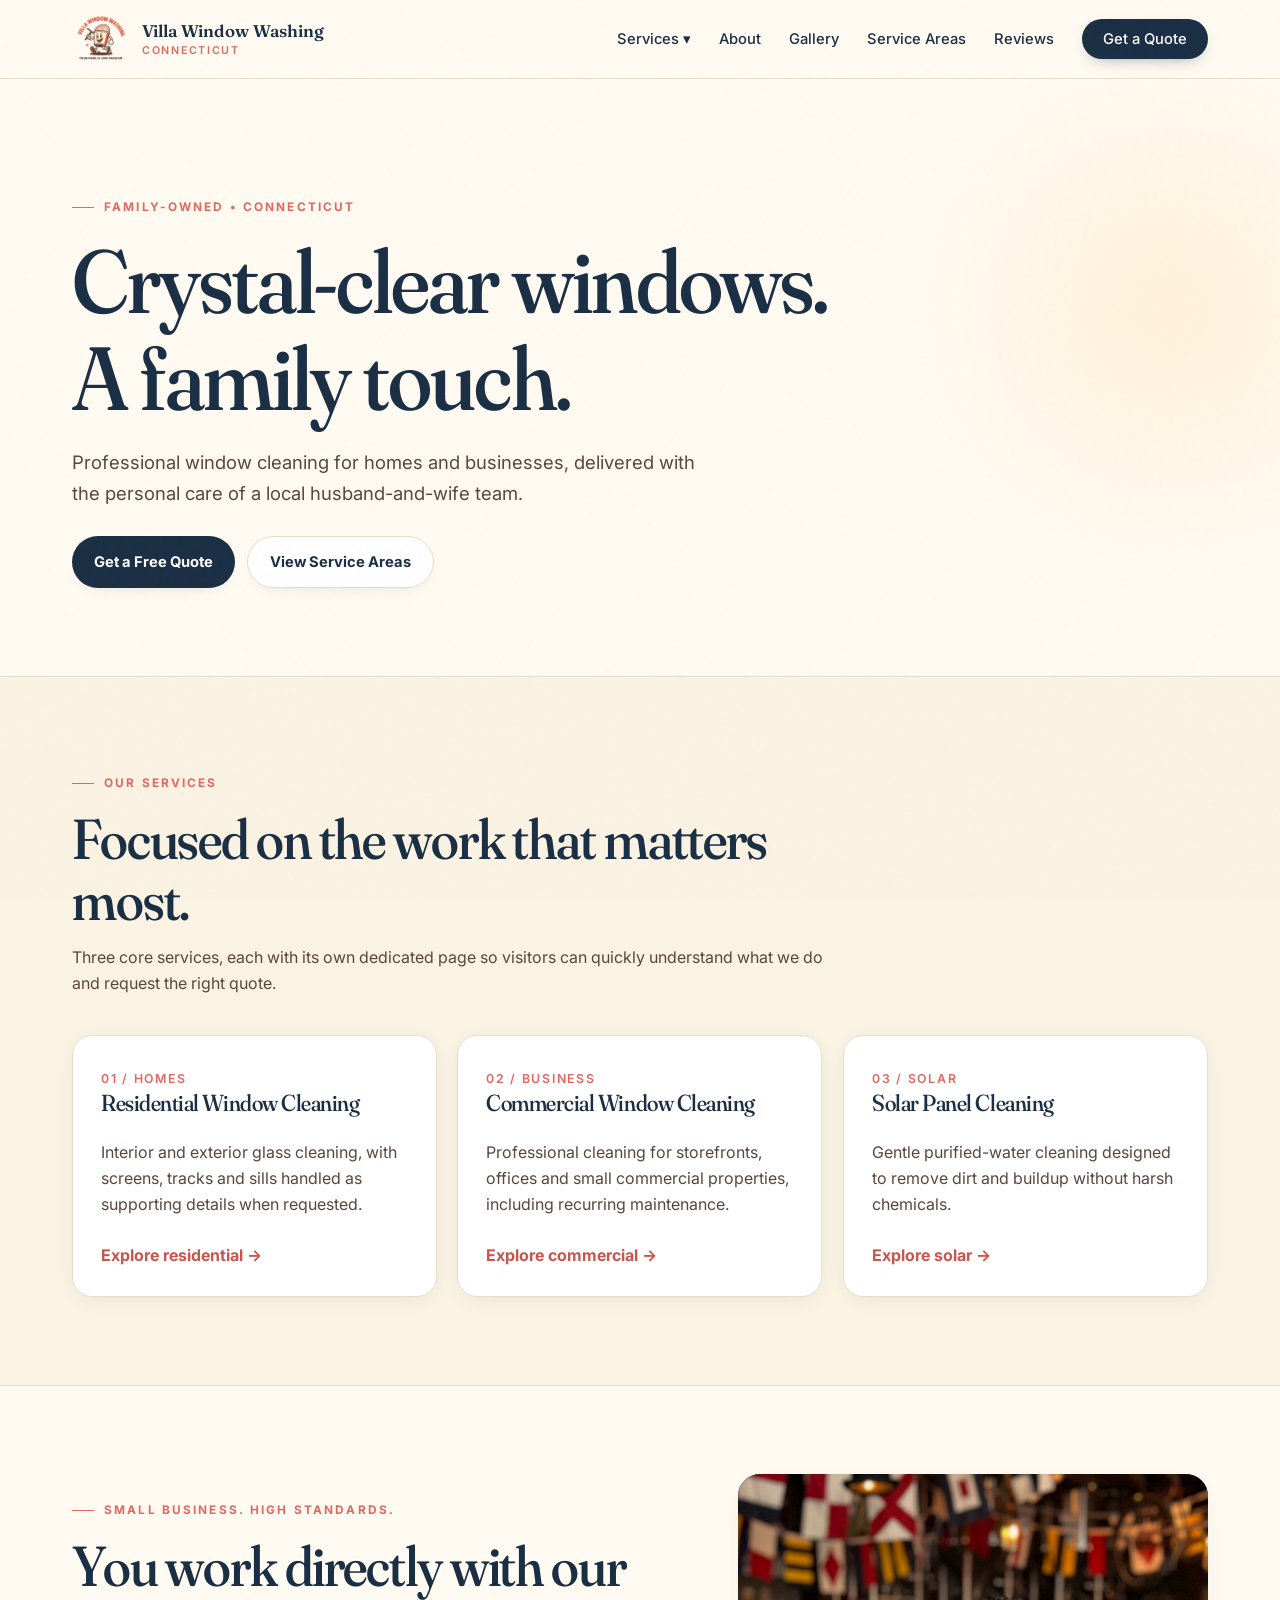
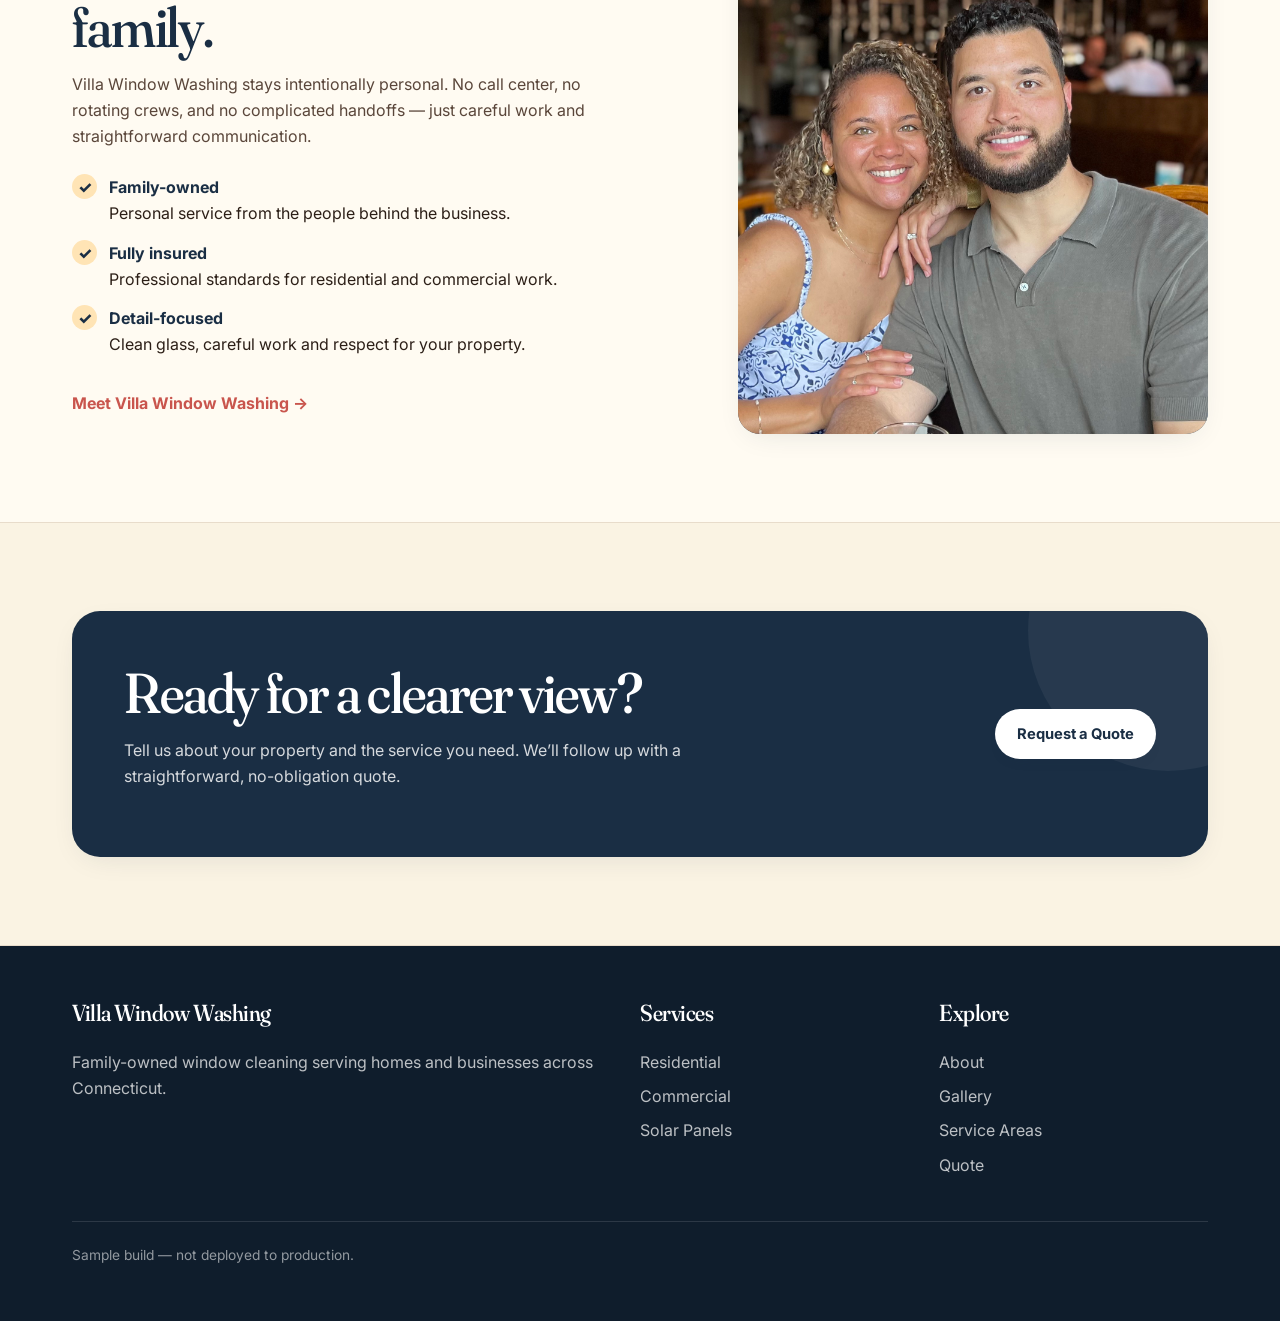
==== commit b28035d0: "Balance homepage family image presentation" ====
--- a/index.html
+++ b/index.html
@@ -1 +1 @@
-<!doctype html><html lang="en"><head><meta charset="utf-8"><meta name="viewport" content="width=device-width,initial-scale=1"><meta name="robots" content="noindex,nofollow"><title>Villa Window Washing — Multi-Page Sample</title><meta name="description" content="Sample multi-page expansion for Villa Window Washing."><link rel="preconnect" href="https://fonts.googleapis.com"><link rel="preconnect" href="https://fonts.gstatic.com" crossorigin><link href="https://fonts.googleapis.com/css2?family=Fraunces:opsz,wght@9..144,300..700&family=Inter:wght@400;500;600;700&display=swap" rel="stylesheet"><link rel="stylesheet" href="css/styles.css"></head><body><header><div class="wrap nav-shell"><a class="brand" href="index.html"><img src="images/brand/bucket3.png" alt="Villa Window Washing logo"><div class="brand-copy">Villa Window Washing<span>Connecticut</span></div></a><nav class="desktop-nav" aria-label="Primary"><div class="dropdown"><button class="dropbtn">Services ▾</button><div class="dropdown-menu"><a href="services/residential-window-cleaning.html">Residential Window Cleaning</a><a href="services/commercial-window-cleaning.html">Commercial Window Cleaning</a><a href="services/solar-panel-cleaning.html">Solar Panel Cleaning</a></div></div><a href="about.html">About</a><a href="gallery.html">Gallery</a><a href="service-areas.html">Service Areas</a><a href="reviews.html">Reviews</a><a class="nav-cta" href="quote.html">Get a Quote</a></nav><button class="menu-toggle" aria-expanded="false" aria-label="Open navigation">☰</button></div><div class="mobile-menu"><a href="services/residential-window-cleaning.html">Residential Window Cleaning</a><a class="sub" href="services/commercial-window-cleaning.html">Commercial Window Cleaning</a><a class="sub" href="services/solar-panel-cleaning.html">Solar Panel Cleaning</a><a href="about.html">About</a><a href="gallery.html">Gallery</a><a href="service-areas.html">Service Areas</a><a href="reviews.html">Reviews</a><a href="quote.html">Get a Quote</a></div></header><main><section class="hero"><div class="wrap"><span class="eyebrow">Family-owned • Connecticut</span><h1>Crystal-clear windows.<br>A family touch.</h1><p>Professional window cleaning for homes and businesses, delivered with the personal care of a local husband-and-wife team.</p><div class="hero-actions"><a class="btn btn-primary" href="quote.html">Get a Free Quote</a><a class="btn btn-secondary" href="service-areas.html">View Service Areas</a></div></div></section><section class="alt"><div class="wrap"><div class="section-head"><span class="eyebrow">Our services</span><h2>Focused on the work that matters most.</h2><p>Three core services, each with its own dedicated page so visitors can quickly understand what we do and request the right quote.</p></div><div class="grid-3"><article class="card"><span class="card-number">01 / HOMES</span><h3>Residential Window Cleaning</h3><p>Interior and exterior glass cleaning, with screens, tracks and sills handled as supporting details when requested.</p><a class="service-link" href="services/residential-window-cleaning.html">Explore residential →</a></article><article class="card"><span class="card-number">02 / BUSINESS</span><h3>Commercial Window Cleaning</h3><p>Professional cleaning for storefronts, offices and small commercial properties, including recurring maintenance.</p><a class="service-link" href="services/commercial-window-cleaning.html">Explore commercial →</a></article><article class="card"><span class="card-number">03 / SOLAR</span><h3>Solar Panel Cleaning</h3><p>Gentle purified-water cleaning designed to remove dirt and buildup without harsh chemicals.</p><a class="service-link" href="services/solar-panel-cleaning.html">Explore solar →</a></article></div></div></section><section><div class="wrap split"><div><span class="eyebrow">Small business. High standards.</span><h2>You work directly with our family.</h2><p>Villa Window Washing stays intentionally personal. No call center, no rotating crews, and no complicated handoffs — just careful work and straightforward communication.</p><div class="checks"><div class="check"><div><b>Family-owned</b><br><span>Personal service from the people behind the business.</span></div></div><div class="check"><div><b>Fully insured</b><br><span>Professional standards for residential and commercial work.</span></div></div><div class="check"><div><b>Detail-focused</b><br><span>Clean glass, careful work and respect for your property.</span></div></div></div><a class="service-link" href="about.html">Meet Villa Window Washing →</a></div><div class="photo-card"><img src="images/me/Us.jpeg" alt="Villa Window Washing family team"></div></div></section><section class="alt"><div class="wrap"><div class="cta-band"><div><h2>Ready for a clearer view?</h2><p>Tell us about your property and the service you need. We’ll follow up with a straightforward, no-obligation quote.</p></div><a class="btn" href="quote.html">Request a Quote</a></div></div></section></main><footer><div class="wrap"><div class="footer-grid"><div><h3>Villa Window Washing</h3><p>Family-owned window cleaning serving homes and businesses across Connecticut.</p></div><div><h3>Services</h3><a href="services/residential-window-cleaning.html">Residential</a><a href="services/commercial-window-cleaning.html">Commercial</a><a href="services/solar-panel-cleaning.html">Solar Panels</a></div><div><h3>Explore</h3><a href="about.html">About</a><a href="gallery.html">Gallery</a><a href="service-areas.html">Service Areas</a><a href="quote.html">Quote</a></div></div><div class="footer-bottom">Sample build — not deployed to production.</div></div></footer><script src="js/main.js"></script></body></html>+<!doctype html><html lang="en"><head><meta charset="utf-8"><meta name="viewport" content="width=device-width,initial-scale=1"><meta name="robots" content="noindex,nofollow"><title>Villa Window Washing — Multi-Page Sample</title><meta name="description" content="Sample multi-page expansion for Villa Window Washing."><link rel="preconnect" href="https://fonts.googleapis.com"><link rel="preconnect" href="https://fonts.gstatic.com" crossorigin><link href="https://fonts.googleapis.com/css2?family=Fraunces:opsz,wght@9..144,300..700&family=Inter:wght@400;500;600;700&display=swap" rel="stylesheet"><link rel="stylesheet" href="css/styles.css"></head><body><header><div class="wrap nav-shell"><a class="brand" href="index.html"><img src="images/brand/bucket3.png" alt="Villa Window Washing logo"><div class="brand-copy">Villa Window Washing<span>Connecticut</span></div></a><nav class="desktop-nav" aria-label="Primary"><div class="dropdown"><button class="dropbtn">Services ▾</button><div class="dropdown-menu"><a href="services/residential-window-cleaning.html">Residential Window Cleaning</a><a href="services/commercial-window-cleaning.html">Commercial Window Cleaning</a><a href="services/solar-panel-cleaning.html">Solar Panel Cleaning</a></div></div><a href="about.html">About</a><a href="gallery.html">Gallery</a><a href="service-areas.html">Service Areas</a><a href="reviews.html">Reviews</a><a class="nav-cta" href="quote.html">Get a Quote</a></nav><button class="menu-toggle" aria-expanded="false" aria-label="Open navigation">☰</button></div><div class="mobile-menu"><a href="services/residential-window-cleaning.html">Residential Window Cleaning</a><a class="sub" href="services/commercial-window-cleaning.html">Commercial Window Cleaning</a><a class="sub" href="services/solar-panel-cleaning.html">Solar Panel Cleaning</a><a href="about.html">About</a><a href="gallery.html">Gallery</a><a href="service-areas.html">Service Areas</a><a href="reviews.html">Reviews</a><a href="quote.html">Get a Quote</a></div></header><main><section class="hero"><div class="wrap"><span class="eyebrow">Family-owned • Connecticut</span><h1>Crystal-clear windows.<br>A family touch.</h1><p>Professional window cleaning for homes and businesses, delivered with the personal care of a local husband-and-wife team.</p><div class="hero-actions"><a class="btn btn-primary" href="quote.html">Get a Free Quote</a><a class="btn btn-secondary" href="service-areas.html">View Service Areas</a></div></div></section><section class="alt"><div class="wrap"><div class="section-head"><span class="eyebrow">Our services</span><h2>Focused on the work that matters most.</h2><p>Three core services, each with its own dedicated page so visitors can quickly understand what we do and request the right quote.</p></div><div class="grid-3"><article class="card"><span class="card-number">01 / HOMES</span><h3>Residential Window Cleaning</h3><p>Interior and exterior glass cleaning, with screens, tracks and sills handled as supporting details when requested.</p><a class="service-link" href="services/residential-window-cleaning.html">Explore residential →</a></article><article class="card"><span class="card-number">02 / BUSINESS</span><h3>Commercial Window Cleaning</h3><p>Professional cleaning for storefronts, offices and small commercial properties, including recurring maintenance.</p><a class="service-link" href="services/commercial-window-cleaning.html">Explore commercial →</a></article><article class="card"><span class="card-number">03 / SOLAR</span><h3>Solar Panel Cleaning</h3><p>Gentle purified-water cleaning designed to remove dirt and buildup without harsh chemicals.</p><a class="service-link" href="services/solar-panel-cleaning.html">Explore solar →</a></article></div></div></section><section><div class="wrap split"><div><span class="eyebrow">Small business. High standards.</span><h2>You work directly with our family.</h2><p>Villa Window Washing stays intentionally personal. No call center, no rotating crews, and no complicated handoffs — just careful work and straightforward communication.</p><div class="checks"><div class="check"><div><b>Family-owned</b><br><span>Personal service from the people behind the business.</span></div></div><div class="check"><div><b>Fully insured</b><br><span>Professional standards for residential and commercial work.</span></div></div><div class="check"><div><b>Detail-focused</b><br><span>Clean glass, careful work and respect for your property.</span></div></div></div><a class="service-link" href="about.html">Meet Villa Window Washing →</a></div><div class="photo-card family-photo"><img src="images/me/Us.jpeg" alt="Villa Window Washing family team"></div></div></section><section class="alt"><div class="wrap"><div class="cta-band"><div><h2>Ready for a clearer view?</h2><p>Tell us about your property and the service you need. We’ll follow up with a straightforward, no-obligation quote.</p></div><a class="btn" href="quote.html">Request a Quote</a></div></div></section></main><footer><div class="wrap"><div class="footer-grid"><div><h3>Villa Window Washing</h3><p>Family-owned window cleaning serving homes and businesses across Connecticut.</p></div><div><h3>Services</h3><a href="services/residential-window-cleaning.html">Residential</a><a href="services/commercial-window-cleaning.html">Commercial</a><a href="services/solar-panel-cleaning.html">Solar Panels</a></div><div><h3>Explore</h3><a href="about.html">About</a><a href="gallery.html">Gallery</a><a href="service-areas.html">Service Areas</a><a href="quote.html">Quote</a></div></div><div class="footer-bottom">Sample build — not deployed to production.</div></div></footer><script src="js/main.js"></script></body></html>
--- a/css/styles.css
+++ b/css/styles.css
@@ -16,21 +16,15 @@
 a{color:inherit} img{max-width:100%;display:block}
 h1,h2,h3,h4{font-family:Fraunces,serif;color:var(--navy);font-weight:500;line-height:1.08;letter-spacing:-.02em;margin-top:0;font-variation-settings:"SOFT" 50,"opsz" 144}
 h1{font-size:clamp(3rem,7vw,6.4rem);max-width:900px;margin-bottom:1.25rem} h2{font-size:clamp(2.2rem,4.4vw,4rem);margin-bottom:.8rem} h3{font-size:1.45rem} p{color:var(--ink-soft);margin:0 0 1rem}.wrap{max-width:var(--max-w);margin:auto;padding:0 32px}.eyebrow{display:inline-flex;align-items:center;gap:10px;color:var(--coral);font-weight:700;text-transform:uppercase;font-size:.74rem;letter-spacing:.18em;margin-bottom:1rem}.eyebrow:before{content:"";width:22px;height:1px;background:var(--coral)}
-
 header{position:sticky;top:0;z-index:1000;background:rgba(255,251,242,.92);backdrop-filter:blur(12px);-webkit-backdrop-filter:blur(12px);border-bottom:1px solid var(--line);transition:box-shadow .3s ease,background .3s ease}.nav-shell{height:78px;display:flex;align-items:center;justify-content:space-between;gap:24px}.brand{text-decoration:none;display:flex;align-items:center;gap:12px}.brand img{width:58px;height:58px;object-fit:contain;transition:transform .3s ease}.brand:hover img{transform:rotate(-2deg) scale(1.04)}.brand-copy{font-family:Fraunces,serif;font-size:1.06rem;font-weight:600;color:var(--navy);line-height:1.05}.brand-copy span{display:block;font-family:Inter,sans-serif;color:var(--coral);font-size:.67rem;text-transform:uppercase;letter-spacing:.16em;margin-top:5px}.desktop-nav{display:flex;align-items:center;gap:28px}.desktop-nav>a,.dropbtn{border:0;background:none;text-decoration:none;color:var(--navy);font:500 .92rem Inter,sans-serif;cursor:pointer;padding:28px 0;position:relative;transition:color .2s ease}.desktop-nav>a:not(.nav-cta)::after,.dropbtn::after{content:"";position:absolute;left:0;bottom:20px;width:0;height:1.5px;background:var(--coral);transition:width .3s ease}.desktop-nav>a:not(.nav-cta):hover::after,.dropbtn:hover::after{width:100%}.desktop-nav>a:not(.nav-cta):hover,.dropbtn:hover{color:var(--coral)}.nav-cta{background:var(--navy)!important;color:#fff!important;padding:11px 21px!important;border-radius:999px;text-decoration:none;transition:all .2s ease!important;box-shadow:0 6px 18px -10px rgba(15,29,44,.6)}.nav-cta:hover{background:var(--coral)!important;transform:translateY(-1px);box-shadow:0 12px 24px -12px rgba(26,46,68,.5)}.dropdown{position:relative}.dropdown-menu{display:block;visibility:hidden;opacity:0;transform:translateY(8px);pointer-events:none;position:absolute;top:67px;left:-18px;width:300px;background:#fff;border:1px solid var(--line);border-radius:16px;padding:10px;box-shadow:var(--shadow-hover);transition:opacity .22s ease,transform .22s ease,visibility .22s}.dropdown:hover .dropdown-menu,.dropdown:focus-within .dropdown-menu{visibility:visible;opacity:1;transform:translateY(0);pointer-events:auto}.dropdown-menu a{display:block;padding:12px 14px;border-radius:10px;text-decoration:none;color:var(--navy);font-size:.91rem;transition:background .2s ease,color .2s ease,transform .2s ease}.dropdown-menu a:hover{background:var(--peach-soft);color:var(--coral-deep);transform:translateX(3px)}.menu-toggle{display:none;border:1px solid var(--line);background:#fff;width:45px;height:45px;border-radius:50%;font-size:1.2rem;color:var(--navy);cursor:pointer;transition:transform .25s ease,background .25s ease,border-color .25s ease}.menu-toggle:hover{transform:scale(1.04);background:var(--peach-soft);border-color:var(--coral-soft)}.mobile-menu{display:block;max-height:0;opacity:0;overflow:hidden;border-top:0 solid var(--line);padding:0 32px;transform:translateY(-10px);transition:max-height .36s ease,opacity .25s ease,transform .36s ease,padding .36s ease,border-width .36s ease;background:rgba(255,251,242,.98)}.mobile-menu.open{max-height:520px;opacity:1;transform:translateY(0);border-top-width:1px;padding:16px 32px 24px}.mobile-menu a{display:block;padding:11px 0;text-decoration:none;color:var(--navy);font-weight:600;transition:color .2s ease,transform .2s ease}.mobile-menu a:hover{color:var(--coral);transform:translateX(4px)}.mobile-menu .sub{padding-left:18px;font-weight:500;color:var(--ink-soft)}
-
 .hero{padding:110px 0 88px;position:relative;overflow:hidden}.hero:after{content:"";position:absolute;width:520px;height:520px;border-radius:50%;background:radial-gradient(circle at center,var(--peach-soft),transparent 70%);right:-150px;top:-30px;z-index:-1;animation:heroGlow 9s ease-in-out infinite alternate}.hero p{font-size:1.16rem;max-width:650px}.hero-actions{display:flex;gap:12px;flex-wrap:wrap;margin-top:28px}.btn{display:inline-flex;align-items:center;justify-content:center;padding:13px 22px;border-radius:999px;text-decoration:none;font-weight:700;font-size:.92rem;transition:all .2s ease;box-shadow:0 6px 18px -14px rgba(26,46,68,.35)}.btn:hover{transform:translateY(-2px);box-shadow:0 14px 28px -16px rgba(26,46,68,.45)}.btn-primary{background:var(--navy);color:white}.btn-primary:hover{background:var(--coral)}.btn-secondary{border:1px solid var(--line);background:#fff;color:var(--navy)}.btn-secondary:hover{border-color:var(--coral-soft);color:var(--coral-deep)}
-
-section{padding:88px 0}.alt{background:var(--cream-warm);border-top:1px solid var(--line);border-bottom:1px solid var(--line)}.section-head{max-width:760px;margin-bottom:38px}.grid-3{display:grid;grid-template-columns:repeat(3,1fr);gap:20px}.grid-2{display:grid;grid-template-columns:repeat(2,1fr);gap:24px}.card{background:#fff;border:1px solid var(--line);border-radius:var(--radius-lg);padding:28px;box-shadow:var(--shadow-card);transition:transform .3s ease,box-shadow .3s ease,border-color .3s ease}.card:hover{transform:translateY(-6px);box-shadow:var(--shadow-hover);border-color:rgba(225,104,96,.28)}.card-number{font:600 .77rem Inter,sans-serif;color:var(--coral);letter-spacing:.14em}.service-link{display:inline-block;margin-top:8px;color:var(--coral-deep);font-weight:700;text-decoration:none;transition:transform .2s ease,color .2s ease}.service-link:hover{transform:translateX(4px);color:var(--navy)}.photo-card{overflow:hidden;border-radius:22px;min-height:420px;background:linear-gradient(135deg,var(--navy),var(--navy-soft));position:relative;box-shadow:var(--shadow-soft);transition:transform .35s ease,box-shadow .35s ease}.photo-card:hover{transform:translateY(-4px);box-shadow:var(--shadow-hover)}.photo-card img{width:100%;height:100%;object-fit:cover;position:absolute;transition:transform .6s cubic-bezier(.2,.7,.2,1)}.photo-card:hover img{transform:scale(1.035)}.split{display:grid;grid-template-columns:1.05fr .95fr;gap:54px;align-items:center}.checks{display:grid;gap:13px;margin:24px 0}.check{display:flex;gap:12px}.check b{color:var(--navy)}.check:before{content:"✓";display:grid;place-items:center;width:25px;height:25px;min-width:25px;border-radius:50%;background:var(--peach);color:var(--navy);font-weight:800;transition:transform .25s ease,background .25s ease}.check:hover:before{transform:scale(1.08);background:var(--coral-soft)}.cta-band{background:var(--navy);border-radius:28px;padding:52px;color:white;display:flex;align-items:center;justify-content:space-between;gap:30px;position:relative;overflow:hidden;box-shadow:var(--shadow-soft)}.cta-band:after{content:"";position:absolute;width:280px;height:280px;border-radius:50%;right:-100px;top:-120px;background:rgba(255,255,255,.055)}.cta-band>*{position:relative;z-index:1}.cta-band h2,.cta-band p{color:white}.cta-band p{opacity:.82;max-width:620px}.cta-band .btn{background:white;color:var(--navy)}.cta-band .btn:hover{background:var(--peach-soft);color:var(--navy)}
-
-.quote-form{display:grid;grid-template-columns:1fr 1fr;gap:18px}.field{display:flex;flex-direction:column;gap:7px}.field.full{grid-column:1/-1}.field label{font-weight:700;color:var(--navy);font-size:.88rem}.field input,.field select,.field textarea{font:inherit;padding:14px;border:1px solid var(--line);border-radius:12px;background:white;color:var(--ink);transition:border-color .2s ease,box-shadow .2s ease,transform .2s ease}.field input:focus,.field select:focus,.field textarea:focus{outline:none;border-color:var(--coral);box-shadow:0 0 0 4px rgba(225,104,96,.11);transform:translateY(-1px)}.field textarea{min-height:135px;resize:vertical}.gallery-grid{columns:3 280px;column-gap:18px}.gallery-grid img{width:100%;border-radius:16px;margin-bottom:18px;break-inside:avoid;border:1px solid var(--line);box-shadow:var(--shadow-card);transition:transform .35s ease,box-shadow .35s ease,filter .35s ease}.gallery-grid img:hover{transform:translateY(-4px) scale(1.01);box-shadow:var(--shadow-hover);filter:saturate(1.04)}.review{font-family:Fraunces,serif;font-size:1.25rem;color:var(--navy)}.cities{display:flex;flex-wrap:wrap;gap:10px}.pill{border:1px solid var(--line);background:#fff;border-radius:999px;padding:9px 14px;color:var(--navy);font-weight:600;font-size:.88rem;transition:transform .2s ease,border-color .2s ease,background .2s ease}.pill:hover{transform:translateY(-2px);border-color:var(--coral-soft);background:var(--peach-soft)}
-
+section{padding:88px 0}.alt{background:var(--cream-warm);border-top:1px solid var(--line);border-bottom:1px solid var(--line)}.section-head{max-width:760px;margin-bottom:38px}.grid-3{display:grid;grid-template-columns:repeat(3,1fr);gap:20px}.grid-2{display:grid;grid-template-columns:repeat(2,1fr);gap:24px}.card{background:#fff;border:1px solid var(--line);border-radius:var(--radius-lg);padding:28px;box-shadow:var(--shadow-card);transition:transform .3s ease,box-shadow .3s ease,border-color .3s ease}.card:hover{transform:translateY(-6px);box-shadow:var(--shadow-hover);border-color:rgba(225,104,96,.28)}.card-number{font:600 .77rem Inter,sans-serif;color:var(--coral);letter-spacing:.14em}.service-link{display:inline-block;margin-top:8px;color:var(--coral-deep);font-weight:700;text-decoration:none;transition:transform .2s ease,color .2s ease}.service-link:hover{transform:translateX(4px);color:var(--navy)}.photo-card{overflow:hidden;border-radius:22px;min-height:420px;background:linear-gradient(135deg,var(--navy),var(--navy-soft));position:relative;box-shadow:var(--shadow-soft);transition:transform .35s ease,box-shadow .35s ease}.photo-card:hover{transform:translateY(-4px);box-shadow:var(--shadow-hover)}.photo-card img{width:100%;height:100%;object-fit:cover;position:absolute;transition:transform .6s cubic-bezier(.2,.7,.2,1)}.photo-card:hover img{transform:scale(1.035)}.photo-card.family-photo{aspect-ratio:4/5;min-height:0;max-height:560px;justify-self:end;width:min(100%,470px);transform:translateY(18px)}.photo-card.family-photo:hover{transform:translateY(12px)}.photo-card.family-photo img{object-position:center}.photo-card.work-photo{aspect-ratio:4/3;min-height:0}.photo-card.owner-photo{aspect-ratio:4/5;min-height:0;max-height:540px;justify-self:end;width:min(100%,455px)}.split{display:grid;grid-template-columns:1.05fr .95fr;gap:54px;align-items:center}.split.work-split{grid-template-columns:1.08fr .92fr}.checks{display:grid;gap:13px;margin:24px 0}.check{display:flex;gap:12px}.check b{color:var(--navy)}.check:before{content:"✓";display:grid;place-items:center;width:25px;height:25px;min-width:25px;border-radius:50%;background:var(--peach);color:var(--navy);font-weight:800;transition:transform .25s ease,background .25s ease}.check:hover:before{transform:scale(1.08);background:var(--coral-soft)}.cta-band{background:var(--navy);border-radius:28px;padding:52px;color:white;display:flex;align-items:center;justify-content:space-between;gap:30px;position:relative;overflow:hidden;box-shadow:var(--shadow-soft)}.cta-band:after{content:"";position:absolute;width:280px;height:280px;border-radius:50%;right:-100px;top:-120px;background:rgba(255,255,255,.055)}.cta-band>*{position:relative;z-index:1}.cta-band h2,.cta-band p{color:white}.cta-band p{opacity:.82;max-width:620px}.cta-band .btn{background:white;color:var(--navy)}.cta-band .btn:hover{background:var(--peach-soft);color:var(--navy)}
+.quote-form{display:grid;grid-template-columns:1fr 1fr;gap:18px}.field{display:flex;flex-direction:column;gap:7px}.field.full{grid-column:1/-1}.field label{font-weight:700;color:var(--navy);font-size:.88rem}.field input,.field select,.field textarea{font:inherit;padding:14px;border:1px solid var(--line);border-radius:12px;background:white;color:var(--ink);transition:border-color .2s ease,box-shadow .2s ease,transform .2s ease}.field input:focus,.field select:focus,.field textarea:focus{outline:none;border-color:var(--coral);box-shadow:0 0 0 4px rgba(225,104,96,.11);transform:translateY(-1px)}.field textarea{min-height:135px;resize:vertical}
+.process-grid,.gallery-browse{display:grid;grid-template-columns:repeat(3,1fr);gap:18px}.process-grid img,.gallery-browse img{width:100%;aspect-ratio:4/3;object-fit:cover;border-radius:16px;border:1px solid var(--line);box-shadow:var(--shadow-card);transition:transform .35s ease,box-shadow .35s ease,filter .35s ease}.process-grid img:hover,.gallery-browse img:hover{transform:translateY(-4px);box-shadow:var(--shadow-hover);filter:saturate(1.04)}
+.gallery-feature{margin-top:34px}.gallery-slider-shell{position:relative;border-radius:28px;overflow:hidden;background:var(--navy-deep);box-shadow:var(--shadow-hover);border:1px solid rgba(26,46,68,.08)}.gallery-slider-viewport{overflow:hidden}.gallery-slider-track{display:flex;transition:transform .85s cubic-bezier(.22,.61,.36,1);will-change:transform}.gallery-slide{min-width:100%;position:relative;aspect-ratio:16/9;background:var(--navy-deep)}.gallery-slide img{width:100%;height:100%;object-fit:cover}.gallery-slide:after{content:"";position:absolute;inset:auto 0 0;height:34%;background:linear-gradient(to top,rgba(15,29,44,.5),transparent);pointer-events:none}.gallery-slider-btn{position:absolute;top:50%;transform:translateY(-50%);z-index:3;width:46px;height:46px;border-radius:50%;border:1px solid rgba(255,255,255,.4);background:rgba(15,29,44,.56);backdrop-filter:blur(8px);color:#fff;font-size:1.35rem;display:grid;place-items:center;cursor:pointer;transition:background .2s ease,transform .2s ease,border-color .2s ease}.gallery-slider-btn:hover{background:rgba(225,104,96,.9);border-color:transparent;transform:translateY(-50%) scale(1.05)}.gallery-slider-btn.prev{left:18px}.gallery-slider-btn.next{right:18px}.gallery-slider-controls{display:flex;align-items:center;justify-content:center;gap:8px;margin-top:18px}.gallery-dot{width:8px;height:8px;border:0;border-radius:50%;padding:0;background:var(--line);cursor:pointer;transition:width .25s ease,background .25s ease,border-radius .25s ease}.gallery-dot.active{width:28px;border-radius:999px;background:var(--coral)}.gallery-browse{margin-top:26px}.gallery-browse img{cursor:default}.gallery-grid{columns:3 280px;column-gap:18px}.gallery-grid img{width:100%;border-radius:16px;margin-bottom:18px;break-inside:avoid;border:1px solid var(--line);box-shadow:var(--shadow-card);transition:transform .35s ease,box-shadow .35s ease,filter .35s ease}.gallery-grid img:hover{transform:translateY(-4px) scale(1.01);box-shadow:var(--shadow-hover);filter:saturate(1.04)}.review{font-family:Fraunces,serif;font-size:1.25rem;color:var(--navy)}.cities{display:flex;flex-wrap:wrap;gap:10px}.pill{border:1px solid var(--line);background:#fff;border-radius:999px;padding:9px 14px;color:var(--navy);font-weight:600;font-size:.88rem;transition:transform .2s ease,border-color .2s ease,background .2s ease}.pill:hover{transform:translateY(-2px);border-color:var(--coral-soft);background:var(--peach-soft)}
 footer{padding:54px 0;background:var(--navy-deep);color:white}.footer-grid{display:grid;grid-template-columns:2fr 1fr 1fr;gap:30px}.footer-grid p,.footer-grid a{color:rgba(255,255,255,.72)}.footer-grid a{text-decoration:none;display:block;margin:8px 0;transition:color .2s ease,transform .2s ease}.footer-grid a:hover{color:white;transform:translateX(3px)}.footer-grid h3{color:white}.footer-bottom{border-top:1px solid rgba(255,255,255,.12);margin-top:35px;padding-top:22px;color:rgba(255,255,255,.55);font-size:.86rem}
-
 .reveal{opacity:0;transform:translateY(24px);transition:opacity .7s ease,transform .7s cubic-bezier(.2,.65,.3,1);will-change:opacity,transform}.reveal.reveal-left{transform:translateX(-26px)}.reveal.reveal-right{transform:translateX(26px)}.reveal.is-visible{opacity:1;transform:translate3d(0,0,0)}.reveal-delay-1{transition-delay:.08s}.reveal-delay-2{transition-delay:.16s}.reveal-delay-3{transition-delay:.24s}.reveal-delay-4{transition-delay:.32s}.header-scrolled{box-shadow:0 10px 30px -22px rgba(26,46,68,.55);background:rgba(255,251,242,.97)}
-
 @keyframes heroGlow{from{transform:translate3d(0,0,0) scale(1)}to{transform:translate3d(-18px,16px,0) scale(1.06)}}
-
-@media(max-width:900px){.desktop-nav{display:none}.menu-toggle{display:block}.split,.grid-3,.grid-2,.footer-grid{grid-template-columns:1fr}.hero{padding:80px 0 64px}.wrap{padding:0 22px}.cta-band{align-items:flex-start;flex-direction:column}.gallery-grid{columns:2}.photo-card{min-height:330px}}
-@media(max-width:600px){h1{font-size:clamp(2.7rem,13vw,4.3rem)}section{padding:65px 0}.gallery-grid{columns:1}.quote-form{grid-template-columns:1fr}.field.full{grid-column:auto}.brand-copy{display:none}.nav-shell{height:70px}}
+@media(max-width:900px){.desktop-nav{display:none}.menu-toggle{display:block}.split,.grid-3,.grid-2,.footer-grid{grid-template-columns:1fr}.split.work-split{grid-template-columns:1fr}.hero{padding:80px 0 64px}.wrap{padding:0 22px}.cta-band{align-items:flex-start;flex-direction:column}.gallery-grid{columns:2}.photo-card{min-height:330px}.photo-card.family-photo,.photo-card.owner-photo{justify-self:start;width:min(100%,520px);max-height:none;transform:none}.photo-card.family-photo:hover{transform:translateY(-4px)}.process-grid,.gallery-browse{grid-template-columns:repeat(2,1fr)}.gallery-slide{aspect-ratio:4/3}}
+@media(max-width:600px){h1{font-size:clamp(2.7rem,13vw,4.3rem)}section{padding:65px 0}.gallery-grid{columns:1}.quote-form{grid-template-columns:1fr}.field.full{grid-column:auto}.brand-copy{display:none}.nav-shell{height:70px}.process-grid,.gallery-browse{grid-template-columns:1fr}.gallery-slider-btn{width:40px;height:40px}.gallery-slider-btn.prev{left:10px}.gallery-slider-btn.next{right:10px}.gallery-slide{aspect-ratio:1/1}.gallery-feature{margin-top:24px}}
 @media(prefers-reduced-motion:reduce){html{scroll-behavior:auto}.hero:after{animation:none}*,*::before,*::after{transition-duration:.01ms!important;animation-duration:.01ms!important;animation-iteration-count:1!important}.reveal{opacity:1!important;transform:none!important}}
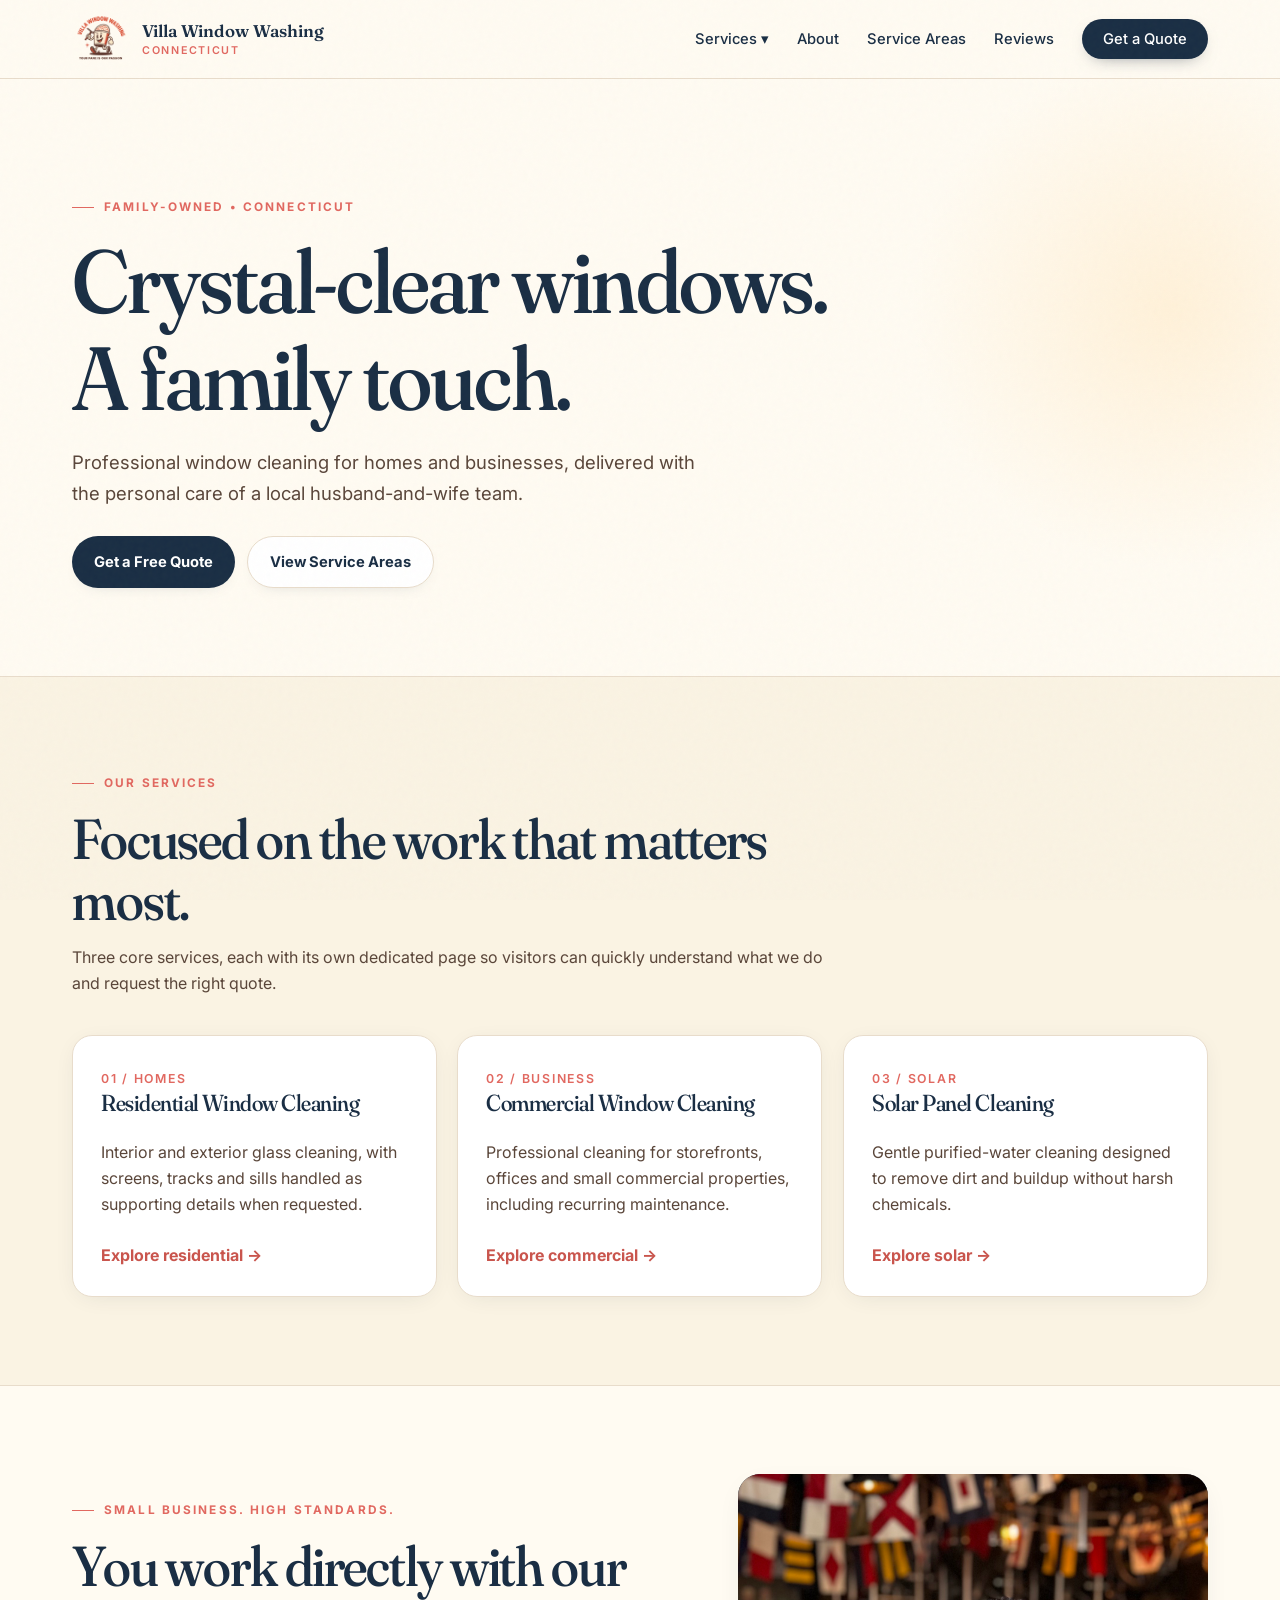
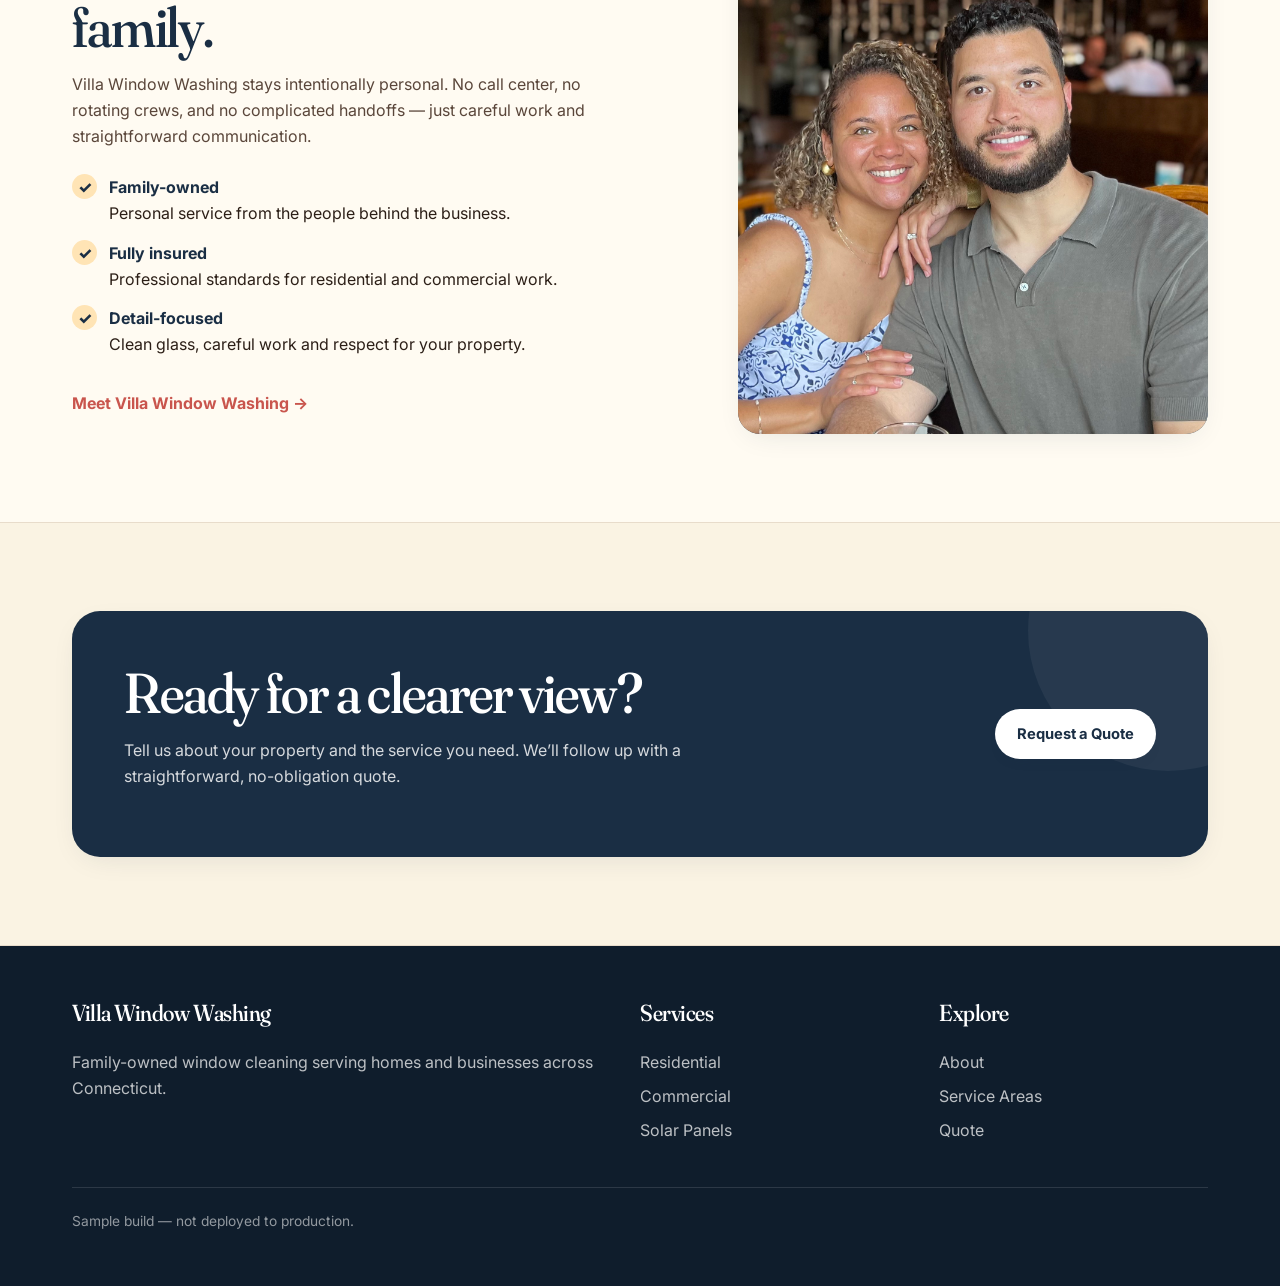
==== commit 7edb9ad2: "Remove Gallery from site navigation" ====
--- a/index.html
+++ b/index.html
@@ -1 +1 @@
-<!doctype html><html lang="en"><head><meta charset="utf-8"><meta name="viewport" content="width=device-width,initial-scale=1"><meta name="robots" content="noindex,nofollow"><title>Villa Window Washing — Multi-Page Sample</title><meta name="description" content="Sample multi-page expansion for Villa Window Washing."><link rel="preconnect" href="https://fonts.googleapis.com"><link rel="preconnect" href="https://fonts.gstatic.com" crossorigin><link href="https://fonts.googleapis.com/css2?family=Fraunces:opsz,wght@9..144,300..700&family=Inter:wght@400;500;600;700&display=swap" rel="stylesheet"><link rel="stylesheet" href="css/styles.css"></head><body><header><div class="wrap nav-shell"><a class="brand" href="index.html"><img src="images/brand/bucket3.png" alt="Villa Window Washing logo"><div class="brand-copy">Villa Window Washing<span>Connecticut</span></div></a><nav class="desktop-nav" aria-label="Primary"><div class="dropdown"><button class="dropbtn">Services ▾</button><div class="dropdown-menu"><a href="services/residential-window-cleaning.html">Residential Window Cleaning</a><a href="services/commercial-window-cleaning.html">Commercial Window Cleaning</a><a href="services/solar-panel-cleaning.html">Solar Panel Cleaning</a></div></div><a href="about.html">About</a><a href="gallery.html">Gallery</a><a href="service-areas.html">Service Areas</a><a href="reviews.html">Reviews</a><a class="nav-cta" href="quote.html">Get a Quote</a></nav><button class="menu-toggle" aria-expanded="false" aria-label="Open navigation">☰</button></div><div class="mobile-menu"><a href="services/residential-window-cleaning.html">Residential Window Cleaning</a><a class="sub" href="services/commercial-window-cleaning.html">Commercial Window Cleaning</a><a class="sub" href="services/solar-panel-cleaning.html">Solar Panel Cleaning</a><a href="about.html">About</a><a href="gallery.html">Gallery</a><a href="service-areas.html">Service Areas</a><a href="reviews.html">Reviews</a><a href="quote.html">Get a Quote</a></div></header><main><section class="hero"><div class="wrap"><span class="eyebrow">Family-owned • Connecticut</span><h1>Crystal-clear windows.<br>A family touch.</h1><p>Professional window cleaning for homes and businesses, delivered with the personal care of a local husband-and-wife team.</p><div class="hero-actions"><a class="btn btn-primary" href="quote.html">Get a Free Quote</a><a class="btn btn-secondary" href="service-areas.html">View Service Areas</a></div></div></section><section class="alt"><div class="wrap"><div class="section-head"><span class="eyebrow">Our services</span><h2>Focused on the work that matters most.</h2><p>Three core services, each with its own dedicated page so visitors can quickly understand what we do and request the right quote.</p></div><div class="grid-3"><article class="card"><span class="card-number">01 / HOMES</span><h3>Residential Window Cleaning</h3><p>Interior and exterior glass cleaning, with screens, tracks and sills handled as supporting details when requested.</p><a class="service-link" href="services/residential-window-cleaning.html">Explore residential →</a></article><article class="card"><span class="card-number">02 / BUSINESS</span><h3>Commercial Window Cleaning</h3><p>Professional cleaning for storefronts, offices and small commercial properties, including recurring maintenance.</p><a class="service-link" href="services/commercial-window-cleaning.html">Explore commercial →</a></article><article class="card"><span class="card-number">03 / SOLAR</span><h3>Solar Panel Cleaning</h3><p>Gentle purified-water cleaning designed to remove dirt and buildup without harsh chemicals.</p><a class="service-link" href="services/solar-panel-cleaning.html">Explore solar →</a></article></div></div></section><section><div class="wrap split"><div><span class="eyebrow">Small business. High standards.</span><h2>You work directly with our family.</h2><p>Villa Window Washing stays intentionally personal. No call center, no rotating crews, and no complicated handoffs — just careful work and straightforward communication.</p><div class="checks"><div class="check"><div><b>Family-owned</b><br><span>Personal service from the people behind the business.</span></div></div><div class="check"><div><b>Fully insured</b><br><span>Professional standards for residential and commercial work.</span></div></div><div class="check"><div><b>Detail-focused</b><br><span>Clean glass, careful work and respect for your property.</span></div></div></div><a class="service-link" href="about.html">Meet Villa Window Washing →</a></div><div class="photo-card family-photo"><img src="images/me/Us.jpeg" alt="Villa Window Washing family team"></div></div></section><section class="alt"><div class="wrap"><div class="cta-band"><div><h2>Ready for a clearer view?</h2><p>Tell us about your property and the service you need. We’ll follow up with a straightforward, no-obligation quote.</p></div><a class="btn" href="quote.html">Request a Quote</a></div></div></section></main><footer><div class="wrap"><div class="footer-grid"><div><h3>Villa Window Washing</h3><p>Family-owned window cleaning serving homes and businesses across Connecticut.</p></div><div><h3>Services</h3><a href="services/residential-window-cleaning.html">Residential</a><a href="services/commercial-window-cleaning.html">Commercial</a><a href="services/solar-panel-cleaning.html">Solar Panels</a></div><div><h3>Explore</h3><a href="about.html">About</a><a href="gallery.html">Gallery</a><a href="service-areas.html">Service Areas</a><a href="quote.html">Quote</a></div></div><div class="footer-bottom">Sample build — not deployed to production.</div></div></footer><script src="js/main.js"></script></body></html>+<!doctype html><html lang="en"><head><meta charset="utf-8"><meta name="viewport" content="width=device-width,initial-scale=1"><meta name="robots" content="noindex,nofollow"><title>Villa Window Washing — Multi-Page Sample</title><meta name="description" content="Sample multi-page expansion for Villa Window Washing."><link rel="preconnect" href="https://fonts.googleapis.com"><link rel="preconnect" href="https://fonts.gstatic.com" crossorigin><link href="https://fonts.googleapis.com/css2?family=Fraunces:opsz,wght@9..144,300..700&family=Inter:wght@400;500;600;700&display=swap" rel="stylesheet"><link rel="stylesheet" href="css/styles.css"></head><body><header><div class="wrap nav-shell"><a class="brand" href="index.html"><img src="images/brand/bucket3.png" alt="Villa Window Washing logo"><div class="brand-copy">Villa Window Washing<span>Connecticut</span></div></a><nav class="desktop-nav" aria-label="Primary"><div class="dropdown"><button class="dropbtn">Services ▾</button><div class="dropdown-menu"><a href="services/residential-window-cleaning.html">Residential Window Cleaning</a><a href="services/commercial-window-cleaning.html">Commercial Window Cleaning</a><a href="services/solar-panel-cleaning.html">Solar Panel Cleaning</a></div></div><a href="about.html">About</a><a href="service-areas.html">Service Areas</a><a href="reviews.html">Reviews</a><a class="nav-cta" href="quote.html">Get a Quote</a></nav><button class="menu-toggle" aria-expanded="false" aria-label="Open navigation">☰</button></div><div class="mobile-menu"><a href="services/residential-window-cleaning.html">Residential Window Cleaning</a><a class="sub" href="services/commercial-window-cleaning.html">Commercial Window Cleaning</a><a class="sub" href="services/solar-panel-cleaning.html">Solar Panel Cleaning</a><a href="about.html">About</a><a href="service-areas.html">Service Areas</a><a href="reviews.html">Reviews</a><a href="quote.html">Get a Quote</a></div></header><main><section class="hero"><div class="wrap"><span class="eyebrow">Family-owned • Connecticut</span><h1>Crystal-clear windows.<br>A family touch.</h1><p>Professional window cleaning for homes and businesses, delivered with the personal care of a local husband-and-wife team.</p><div class="hero-actions"><a class="btn btn-primary" href="quote.html">Get a Free Quote</a><a class="btn btn-secondary" href="service-areas.html">View Service Areas</a></div></div></section><section class="alt"><div class="wrap"><div class="section-head"><span class="eyebrow">Our services</span><h2>Focused on the work that matters most.</h2><p>Three core services, each with its own dedicated page so visitors can quickly understand what we do and request the right quote.</p></div><div class="grid-3"><article class="card"><span class="card-number">01 / HOMES</span><h3>Residential Window Cleaning</h3><p>Interior and exterior glass cleaning, with screens, tracks and sills handled as supporting details when requested.</p><a class="service-link" href="services/residential-window-cleaning.html">Explore residential →</a></article><article class="card"><span class="card-number">02 / BUSINESS</span><h3>Commercial Window Cleaning</h3><p>Professional cleaning for storefronts, offices and small commercial properties, including recurring maintenance.</p><a class="service-link" href="services/commercial-window-cleaning.html">Explore commercial →</a></article><article class="card"><span class="card-number">03 / SOLAR</span><h3>Solar Panel Cleaning</h3><p>Gentle purified-water cleaning designed to remove dirt and buildup without harsh chemicals.</p><a class="service-link" href="services/solar-panel-cleaning.html">Explore solar →</a></article></div></div></section><section><div class="wrap split"><div><span class="eyebrow">Small business. High standards.</span><h2>You work directly with our family.</h2><p>Villa Window Washing stays intentionally personal. No call center, no rotating crews, and no complicated handoffs — just careful work and straightforward communication.</p><div class="checks"><div class="check"><div><b>Family-owned</b><br><span>Personal service from the people behind the business.</span></div></div><div class="check"><div><b>Fully insured</b><br><span>Professional standards for residential and commercial work.</span></div></div><div class="check"><div><b>Detail-focused</b><br><span>Clean glass, careful work and respect for your property.</span></div></div></div><a class="service-link" href="about.html">Meet Villa Window Washing →</a></div><div class="photo-card family-photo"><img src="images/me/Us.jpeg" alt="Villa Window Washing family team"></div></div></section><section class="alt"><div class="wrap"><div class="cta-band"><div><h2>Ready for a clearer view?</h2><p>Tell us about your property and the service you need. We’ll follow up with a straightforward, no-obligation quote.</p></div><a class="btn" href="quote.html">Request a Quote</a></div></div></section></main><footer><div class="wrap"><div class="footer-grid"><div><h3>Villa Window Washing</h3><p>Family-owned window cleaning serving homes and businesses across Connecticut.</p></div><div><h3>Services</h3><a href="services/residential-window-cleaning.html">Residential</a><a href="services/commercial-window-cleaning.html">Commercial</a><a href="services/solar-panel-cleaning.html">Solar Panels</a></div><div><h3>Explore</h3><a href="about.html">About</a><a href="service-areas.html">Service Areas</a><a href="quote.html">Quote</a></div></div><div class="footer-bottom">Sample build — not deployed to production.</div></div></footer><script src="js/main.js"></script></body></html>
